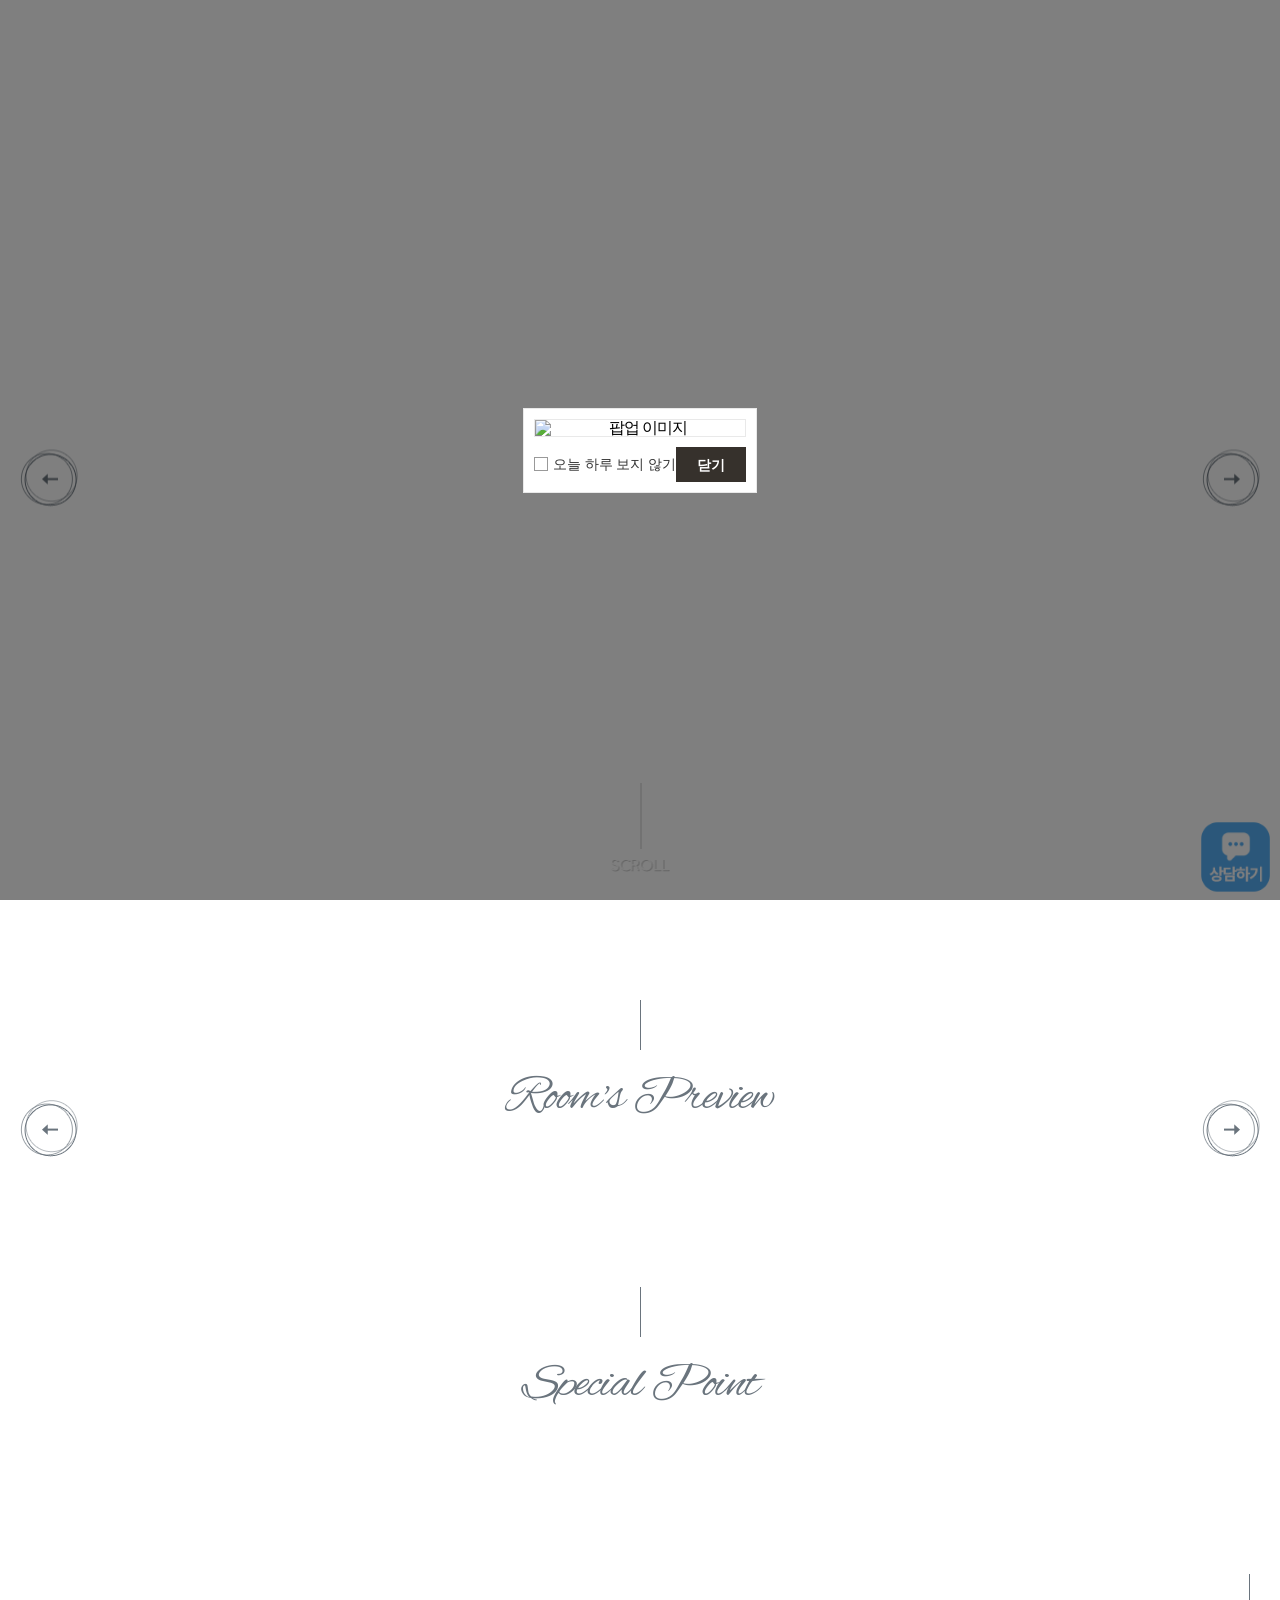
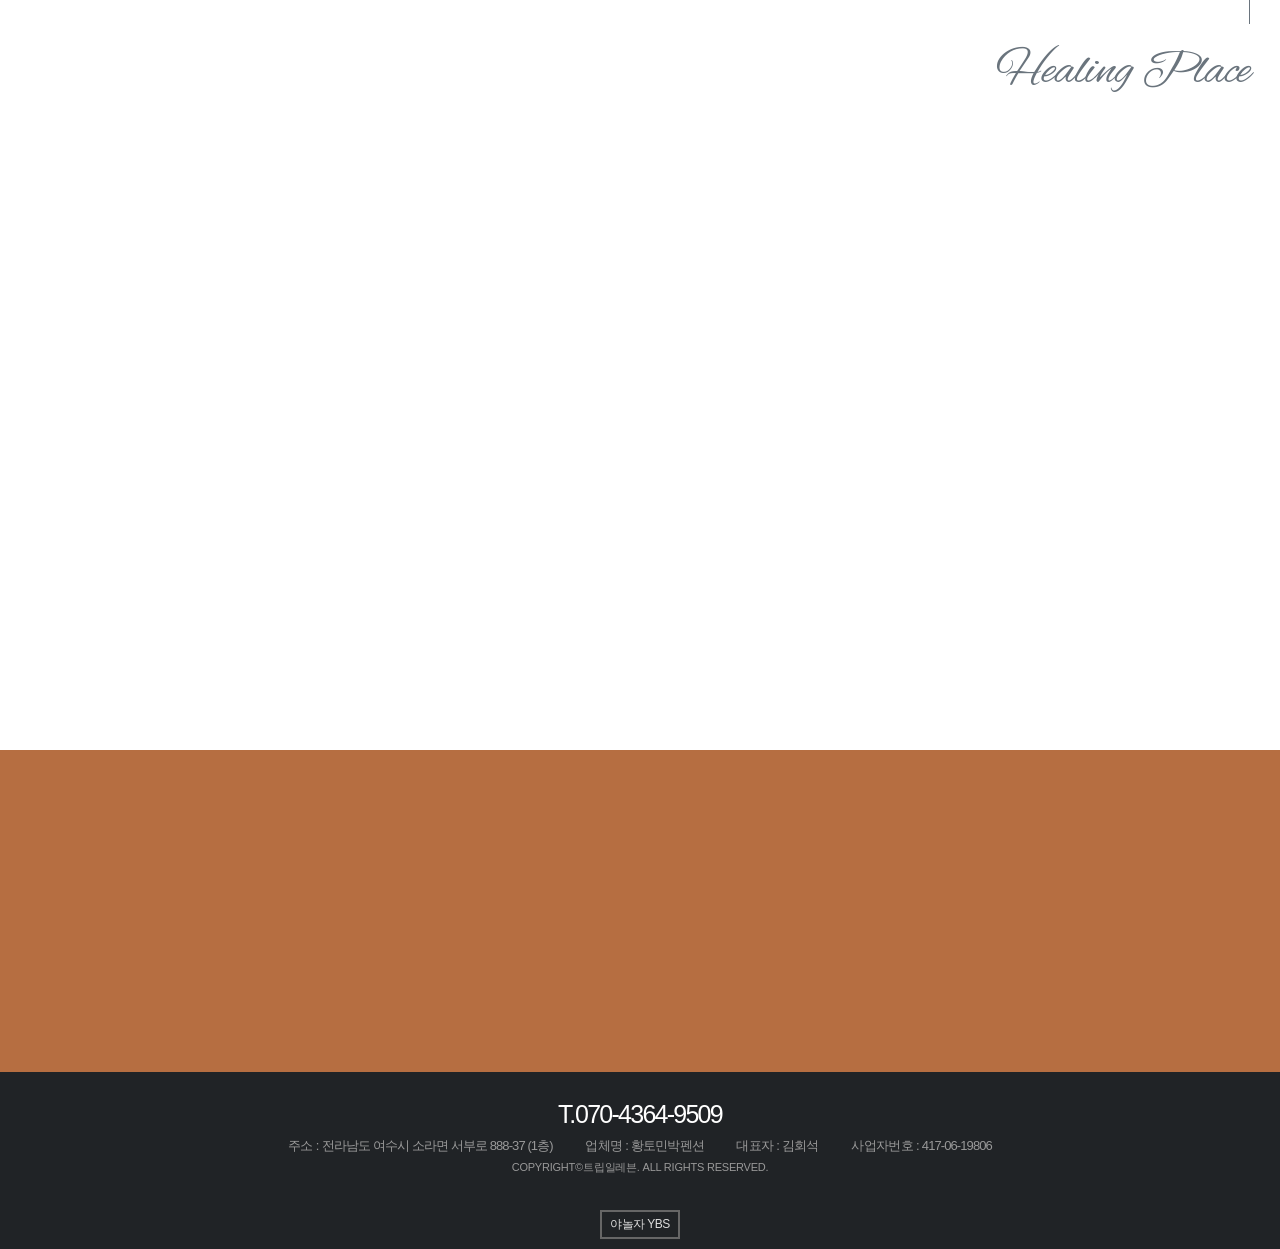
==== index.html @ 617c9111 "Deploy site files" ====
<!doctype html>
<html lang="ko">
  <head>
    <meta charset="UTF-8" />
    <!-- 렌더 게이트: 매핑 전 placeholder 깜빡임 방지 (매핑 완료 시 페이드인) -->
    <style>
      html.tpl-loading body {
        opacity: 0;
      }
      body {
        opacity: 1;
        transition: opacity 0.3s ease;
      }
    </style>
    <script>
      document.documentElement.classList.add('tpl-loading');
      window.__tplReveal = function () {
        document.documentElement.classList.remove('tpl-loading');
      };
      setTimeout(function () {
        window.__tplReveal && window.__tplReveal();
      }, 3000);
    </script>
    <meta http-equiv="X-UA-Compatible" content="IE=edge" />
    <meta name="viewport" content="width=device-width, initial-scale=1.0" />
    <meta property="og:type" content="website" />
    <title data-page-title>여수 황토 펜션 - 홈</title>
    <link rel="icon" href="data:," />
    <link rel="stylesheet" type="text/css" href="styles/theme.css" />
    <link rel="stylesheet" type="text/css" href="styles/reset.css" />
    <link rel="stylesheet" type="text/css" href="styles/style.css" />
    <link rel="stylesheet" type="text/css" href="styles/popup.css" />
    <link
      rel="stylesheet"
      type="text/css"
      href="//cdn.jsdelivr.net/npm/swiper@8/swiper-bundle.min.css"
    />
    <!-- Open Graph Meta Tags for Social Media -->
  <meta property="og:type" content="website" />
  <meta property="og:title" content="여수 황토 펜션 - 홈" />
  <meta property="og:description" content="탁 트인 오션뷰를 바라볼 수 있는 여수 황토펜션입니다. 프라이빗한 개별바베큐까지 준비되어 있어 가족, 단체가 편안하게 즐길 수 있습니다." />
  <meta property="og:image" content="https://bookingplay-media.s3.amazonaws.com/item_images/2026/08/06/8Gt7qCeULNg0.jpg" />
  <meta property="og:url" content="https://redclayps.co.kr" />

  <!-- Twitter Card Meta Tags -->
  <meta name="twitter:card" content="summary_large_image" />
  <meta name="twitter:title" content="여수 황토 펜션 - 홈" />
  <meta name="twitter:description" content="탁 트인 오션뷰를 바라볼 수 있는 여수 황토펜션입니다. 프라이빗한 개별바베큐까지 준비되어 있어 가족, 단체가 편안하게 즐길 수 있습니다." />
  <meta name="twitter:image" content="https://bookingplay-media.s3.amazonaws.com/item_images/2026/08/06/8Gt7qCeULNg0.jpg" />
  <meta name="naver-site-verification" content="7d4b762a42d5b8bfee0d4065e92b511d4e322f0f" />
  <meta name="google-site-verification" content="-apRE49M0n4johGuAF1acCp-18f82VvphILl-firI7A" />
</head>

  <body oncontextmenu="return false;" onselectstart="return false" ondragstart="return false;">
    <div id="wrap">
      <div id="header-wrap"></div>

      <div id="container">
        <section id="content" class="main">
          <!-- s: main_visual -->
          <div class="main_visual visual">
            <div class="main_txt_top">
              <span>WELCOME TO PENSION</span>
              <!-- data-* 속성 : data-index-hero-title
                   index.hero.title → 폴백 getPropertyNameEn()
                   ⚠️ .pic_title(아래) 과 다른 필드다. 원본에서 이 자리는 숙소 표시명이고
                      .pic_title / room 배너 / Hello, / Welcome to 는 영문명이다.
                      (경주 한옥스테이: 여기 "한옥 스테이 다락" / 저기 "HanokStayDarak") -->
              <strong data-index-hero-title></strong>
              <!-- data-* 속성 : data-index-hero-description
                   (pages.index.sections[0].hero.description → 폴백 property.subtitle) -->
              <p data-index-hero-description></p>
            </div>
            <div class="arw_box">
              <div class="arw_left"><img src="images/spe_le.png" alt="이전" /></div>
              <div class="arw_right"><img src="images/spe_ri.png" alt="다음" /></div>
            </div>
            <a href="#" class="scroll_down"><img src="images/scroll_down.png" alt="스크롤" /></a>
            <div class="main_visual_box">
              <div class="swiper-container">
                <!-- data-* 속성 : data-index-hero-slides | 동적 매핑 필요
                     pages.index.sections[0].hero.images[isSelected] → 배경 슬라이드 -->
                <div class="swiper-wrapper" data-index-hero-slides></div>
              </div>
            </div>
          </div>
          <!--// main_visual -->

          <!-- s: main_room -->
          <div class="main_room">
            <div class="arw_box">
              <div class="arw_left"><img src="images/spe_le.png" alt="이전" /></div>
              <div class="arw_right"><img src="images/spe_ri.png" alt="다음" /></div>
            </div>
            <div class="room_list">
              <div class="main_title">
                <h3>Room's Preview</h3>
                <!-- data-* 속성 : data-property-caption ({name} → property.name) -->
                <p data-property-caption="{name}의 객실을 소개합니다."></p>
              </div>
              <div class="swiper-container_special">
                <!-- data-* 속성 : data-index-room-slides | 동적 매핑 필요
                     customFields.roomtypes[] × rooms[] id 매칭 -->
                <div class="swiper-wrapper" data-index-room-slides></div>
              </div>
            </div>
          </div>
          <!--// main_room -->

          <!-- s: main_spe -->
          <div class="main_spe">
            <div class="main_title">
              <h3>Special Point</h3>
              <p data-property-caption="{name}의 특장점을 확인해보세요."></p>
            </div>
            <!-- data-* 속성 : data-index-special-list | 동적 매핑 필요
                 property.facilities[] → .parallax-window[data-image-src] -->
            <div class="spe_list" data-index-special-list></div>
          </div>
          <!--// main_spe -->

          <!-- s: main_landscape -->
          <div class="main_landscape inner">
            <div class="main_title">
              <h3>Healing Place</h3>
              <p data-property-caption="{name}에서 기분 좋은 휴식을 선물해드립니다."></p>
            </div>
            <div class="room_list inner">
              <div class="swiper-container_room">
                <!-- data-* 속성 : data-index-landscape-slides | 동적 매핑 필요
                     pages.main.sections[0].hero.images[isSelected] (구 외경보기 이미지) -->
                <div class="swiper-wrapper" data-index-landscape-slides></div>
              </div>
              <div class="land_btm">
                <strong class="display_view">Landscape</strong>
                <strong class="display_main">Memories...</strong>
                <p
                  class="display_main"
                  data-property-caption="조용하고 편안한 시간을 보낼 수 있는\n{name}"
                ></p>
              </div>
            </div>
          </div>
          <!--// main_landscape -->

          <!-- s: main_pic -->
          <div class="main_pic">
            <div class="pic_box">
              <!-- data-* 속성 : data-index-closing-images | 동적 매핑 필요
                   pages.index.sections[0].closing.images[isSelected][0..2] -->
              <div class="pic_list" data-index-closing-images>
                <div class="img01"></div>
                <div class="img02"></div>
                <div class="img03"></div>
              </div>
            </div>
            <div class="txt_box">
              <!-- data-* 속성 : data-property-name-en (getPropertyNameEn()) -->
              <h3 class="pic_title" data-property-name-en></h3>
              <div class="inner">
                <!-- data-* 속성 : data-index-closing-title (closing.title) -->
                <strong data-index-closing-title></strong>
                <!-- data-* 속성 : data-index-closing-description (closing.description, \n→<br>) -->
                <p data-index-closing-description></p>
              </div>
            </div>
          </div>
          <!--// main_pic -->
        </section>
      </div>

      <div id="footer-wrap"></div>
    </div>

    <!-- 팝업 (index.html 전용) -->
    <div id="popup-container"></div>

    <script src="//cdnjs.cloudflare.com/ajax/libs/jquery/3.4.1/jquery.min.js"></script>
    <script src="//cdn.jsdelivr.net/npm/swiper@8/swiper-bundle.min.js"></script>
    <script src="js/parallax.js"></script>
    <script src="js/image-helpers.js"></script>
    <script src="js/preview-handler.js"></script>
    <script src="js/data-mapper/core/base-mapper.js"></script>
    <script src="js/data-mapper/pages/header-footer-mapper.js"></script>
    <script src="js/data-mapper/pages/index-mapper.js"></script>
    <script src="js/header-footer-loader.js"></script>
    <script src="js/common.js"></script>
    <script src="js/pages/index.js"></script>
    <script src="js/popup.js"></script>
  </body>
</html>
---- styles/theme.css ----
/* CDN Fonts */
@import url('https://fonts.googleapis.com/css2?family=Noto+Serif+KR:wght@200;300;400;500;600;700;900&display=swap');
@import url('https://cdn.jsdelivr.net/gh/orioncactus/pretendard/dist/web/static/pretendard.min.css');
@import url('https://fonts.googleapis.com/css2?family=Alex+Brush&display=swap');

/* CSS Variables */
:root {
  --font-ko-main: 'Noto Serif KR', serif;
  --font-ko-sub: 'Pretendard', sans-serif;
  --font-en-main: 'Alex Brush', serif;
  --color-primary: #FFF9F1;
  --color-secondary: #B66E41;
}
---- styles/style.css ----
@charset "utf-8";

/* ============================================================
   style.css — t-template-A 통합 스타일
   원본: jejuinhouse.co.kr / 삼척동해펜션.kr (동일 템플릿)

   토큰화 규칙 (styles/theme.css 의 :root 변수 참조)

   색상 — primary = 밝은 바탕 / secondary = 진한 브랜드 포인트 (형제 템플릿 공통 관례)
   - var(--color-primary)   : 밝은 바탕 면 (.sub_cate_wrap 등)
                              원본엔 없던 면. 백오피스가 내려주는 밝은 톤(#F9F8F6)을 받는다.
                              ⚠️ parallax 구간을 감싸는 조상(#wrap, #container, .main_spe)에는
                                 절대 넣지 말 것 — 미러(z-index:-100)를 덮어 이미지가 사라진다.
   - var(--color-secondary) : 원본 #c3a87f — 브랜드 포인트
                              (.logo2 / 예약버튼 / aside 배경 / main_pic 배경)
   - #6a747d 는 브랜드색이 아닌 중립 텍스트색이라 하드코딩으로 남긴다.
     원본 #505050 은 .main_title h3 / .sub_title h3 단 2곳뿐이라 #6a747d 로 통일했다.

   폰트 — 원본이 "필기체"를 쓴 자리에만 en-main 을 넣는다
   - var(--font-en-main)  : 원본 KyoboHandwriting2021sjy / Alex Brush / Pinyon Script (필기체)
   - var(--font-ko-main)  : 원본 Lora / Nanum Myeongjo / Noto Serif KR (명조)
                            + 원본은 필기체였으나 한글이 들어올 수 있는 자유입력 제목
                              (부대시설명 / closing.title / about[].title / 객실 제목)
   - var(--font-ko-sub)   : 원본 Noto Sans KR (본문 기본, reset.css 가 body 에 지정)
   자세한 슬롯별 배분은 styles/theme.css 하단 주석 참조.

   제거한 규칙 — 매핑 소스가 없는 항목
   - .ft_kakao (jejuinhouse 전용 플로팅 카카오 버튼)
   ============================================================ */

/*** 공통 ***/
.clear:after {
  content: '';
  display: block;
  clear: both;
}
.dn {
  display: none;
}
.for_pc {
  display: block;
}
.for_m {
  display: none;
}

@media screen and (max-width: 640px) {
  .for_pc {
    display: none;
  }
  .for_m {
    display: block;
  }
}

/*** 레이아웃 ***/
/* 화면 꽉차게: 원본의 max-width:1920px 를 제거한다.
   1920px 초과 뷰포트에서 좌우 흰 여백이 생기고 hero / 풀배너 / 푸터가
   화면을 다 채우지 못한다. (t-template-D2 와 동일한 처리) */
/* ⚠️ #wrap 에 background 를 넣지 말 것.
   parallax.js 의 .parallax-mirror 는 position:fixed + z-index:-100 이라
   페이지 요소 "뒤"에 깔린다. #wrap 에 불투명 배경이 생기면 미러가 가려져
   .main_spe / .about_img / .room_parallax 의 이미지가 통째로 사라진다.
   (원본 사이트도 #wrap 에 background 가 없다) */
#wrap {
  min-width: 280px;
  width: 100%;
  margin: 0 auto;
  overflow: hidden;
}

/*** 상단 ***/
.header,
.header * {
  transition: all 0.3s;
}
.header {
  position: fixed;
  left: 0;
  top: 0;
  right: 0;
  z-index: 91;
  border-bottom: 1px solid rgba(255, 255, 255, 0.5);
}
.header.on {
  border-bottom: 1px solid #eee;
}
.header .hd_inner {
  text-align: center;
  width: 1100px;
  margin: 0 auto;
  position: relative;
}
.header .hd_inner:after {
  content: '';
  display: block;
  clear: both;
}
.header .logo {
  font-size: 42px;
  display: inline-block;
  position: absolute;
  left: 50%;
  top: 50%;
  transform: translate(-50%, -50%);
  font-family: var(--font-en-main);
  color: #fff;
  text-align: center;
  z-index: 999;
  /* 좌우 메뉴(hd_lnb01 / hd_lnb02) 사이 여백 안으로 가둔다 */
  max-width: 340px;
  line-height: 1.1;
}
.header .logo a {
  color: inherit;
  font-family: var(--font-en-main);
  display: block;
}
/* 영문 숙소명은 <b data-property-name-en> 으로 감싸는데, reset.css 가 b 에도
   --font-ko-sub 를 직접 걸기 때문에 부모의 필기체가 덮인다. 다시 en-main 으로 되돌린다. */
.header .logo a b {
  font-family: var(--font-en-main);
  font-weight: inherit;
  letter-spacing: inherit;
  display: block;
}
.header .logo span {
  display: block;
  font-size: 13px;
  line-height: 1.2;
  color: inherit;
  font-family: var(--font-ko-sub);
  margin-top: 4px;
  word-break: keep-all;
}

/* 숙소명이 길 때 자동 축소 — header-footer-mapper 가 nameEn 길이를 보고 클래스를 붙인다.
   필기체(en-main)는 자간이 넓어 30자만 넘어도 메뉴를 침범한다. */
.header .logo.is-long {
  font-size: 32px;
}
.header .logo.is-long span {
  font-size: 12px;
}
.header .logo.is-xlong {
  font-size: 24px;
}
.header .logo.is-xlong span {
  font-size: 11px;
}
.header .logo2 {
  position: absolute;
  left: 0;
  top: 50%;
  transform: translateY(-50%);
  z-index: 999;
}
.header .logo2 a {
  font-family: var(--font-en-main);
  font-size: 40px;
  color: var(--color-secondary);
}
/* 좌측 로고도 같은 규칙으로 축소 (스크롤 시 헤더가 좁아지면 메뉴와 붙는다) */
.header .logo2.is-long a {
  font-size: 32px;
}
.header .logo2.is-xlong a {
  font-size: 26px;
}
.header .hd_sns_btn {
  display: none;
}
.header .hd_sns_btn a + a {
  margin-left: 15px;
}
.header .btn_hd_res {
  margin-left: 15px;
}
.header .hd_lnb {
  position: relative;
  z-index: 90;
}
.header .hd_lnb:after {
  content: '';
  display: block;
  clear: both;
}
.header .hd_lnb ul,
.header .hd_lnb ul .depth1 {
  display: inline-block;
  vertical-align: middle;
}
.header .hd_lnb ul .depth1 {
  font-size: 16px;
  position: relative;
}
.header .hd_lnb ul .depth1 .depth1_a {
  font-size: inherit;
  line-height: 6.25;
  display: block;
  font-weight: 500;
  color: #fff;
  padding: 0 1.5em;
  transition: none;
  letter-spacing: 0;
  font-family: var(--font-ko-sub);
}
.header .hd_lnb ul .depth1 .depth_box {
  position: absolute;
  left: 50%;
  top: calc(100% + 30px);
  width: 100%;
  transform: translateX(-50%);
  z-index: 91;
  text-align: center;
  max-height: 0;
  overflow: hidden;
  opacity: 0;
  transition: all 0.4s;
}
.header .hd_lnb ul .depth1 .depth_box.on {
  max-height: 1000px;
  opacity: 1;
}

/* 객실/시설이 많아 서브메뉴가 뷰포트를 넘치면 스크롤한다.
   max-height 는 common.js 의 openLnb() 가 뷰포트 높이에 맞춰 계산해 인라인으로 넣는다.
   .is-scroll 은 넘칠 때만 붙는다 (넘치지 않으면 스크롤바가 보이지 않도록). */
.header .hd_lnb ul .depth1 .depth_box.is-scroll {
  overflow-y: auto;
  overscroll-behavior: contain;
  /* 스크롤바 자리만큼 항목이 밀려 보이지 않게 여백을 준다 */
  padding-right: 6px;
}
.header .hd_lnb ul .depth1 .depth_box.is-scroll::-webkit-scrollbar {
  width: 4px;
}
.header .hd_lnb ul .depth1 .depth_box.is-scroll::-webkit-scrollbar-track {
  background: transparent;
}
.header .hd_lnb ul .depth1 .depth_box.is-scroll::-webkit-scrollbar-thumb {
  background: rgb(0 0 0 / 25%);
  border-radius: 2px;
}
.header .hd_lnb ul .depth1 .depth_box.is-scroll:hover::-webkit-scrollbar-thumb {
  background: rgb(0 0 0 / 40%);
}
.header .hd_lnb ul .depth1 .depth_box li {
  font-size: 14px;
  line-height: 1;
  padding: 5px 0;
  color: #333;
}
.header .hd_lnb ul .depth1 .depth_box li + li {
  margin-top: 5px;
}
.header .hd_lnb ul .depth1 .depth_box li a {
  display: block;
  font-size: inherit;
  color: inherit;
}
.header .hd_lnb ul .depth1 .depth_box li a:hover {
  text-decoration: underline;
}
.header .hd_lnb .hd_lnb01 {
  float: left;
}
.header .hd_lnb .hd_lnb02 {
  float: right;
}
.header .hd_lnb_bg {
  position: absolute;
  left: 0;
  top: 100%;
  right: 0;
  background: rgba(255, 255, 255, 0.7);
  z-index: 50;
  overflow: hidden;
  box-sizing: border-box;
  height: 0;
  transition: all 0.5s;
}
.header .hd_lnb_bg.on {
  height: 380px;
}
.header .btn_hd_res a {
  display: inline-block;
  font-size: 16px;
  line-height: 2.125;
  padding: 0 1.625em;
  color: #fff;
  background: var(--color-secondary);
}
.header .btn_hd_res:hover {
  text-decoration: underline;
}
/* 네이버 버튼 (원본 .btn_hd_res.naver — 값 그대로) */
.header .naver a,
.header .insta a {
  display: inline-block;
  background: none;
  line-height: 2.125;
  padding: 0 0.5em;
}
/* 원본은 width:18% 라 N 로고(200px)를 36px 로 그리지만 a 는 200px 폭을 그대로 차지한다(보이지 않는 여백).
   그 여백 때문에 네이버+인스타가 함께 뜨면 1440px 에서도 예약하기가 다음 줄로 밀린다(원본 솔비치도 동일 증상).
   보이는 크기는 같은 36px 로 고정하고 여백만 없앤다. */
.header .naver a img {
  width: 36px;
  height: auto;
}
/* 인스타그램 버튼 (원본 A 에는 없음) — 네이버 N 로고와 같은 36px 높이 (122×126 비율 유지). */
.header .insta a img {
  width: auto;
  height: 36px;
}
.header .btn_menu {
  display: inline-block;
  height: 23px;
  position: absolute;
  right: 0;
  top: 50%;
  transform: translateY(-50%);
  cursor: pointer;
}
.header .btn_menu img {
  height: 100%;
}
/* 상단 on */
.header.on {
  background: #fff;
}
.header.on .hd_inner {
  width: calc(100% - 90px);
  margin: 0 auto;
  text-align: right;
}
.header.on .logo2,
.header.on .hd_lnb,
.header.on .hd_sns_btn,
.header.on .hd_sns_btn a,
.header.on .btn_hd_res {
  display: inline-block;
  vertical-align: middle;
}
.header.on .hd_lnb ul .depth1 {
  line-height: 5.3125;
}
.header.on .hd_lnb ul .depth1 .depth1_a {
  color: #555;
  padding: 0 2.18em;
}
.header.on .hd_lnb .hd_lnb01,
.header.on .hd_lnb .hd_lnb02 {
  float: inherit;
}
.header.on .logo {
  display: none;
}
/* 모바일 카테고리 */
.header .logo2,
.header .btn_hd_res,
.header .btn_menu,
.aside .btn_close,
.aside_bg {
  display: none;
}
.aside .aisde_inner {
  position: fixed;
  right: -100%;
  top: 0;
  height: 100%;
  z-index: 991;
  width: calc(100% - 30%);
  overflow-y: auto;
  background: var(--color-secondary);
  transition: all 0.5s;
  transition-timing-function: ease-in-out;
}
.aside.on .aisde_inner {
  right: 0;
}
.aside .aside_box {
  height: calc(100% + 100px);
}
.aside .btn_close {
  position: absolute;
  left: 20px;
  top: 20px;
  width: 27px;
  height: 27px;
  background-size: contain;
  z-index: 990;
}
.aside.on .btn_close {
  display: block;
}
.aside .depth1 {
  font-size: 17px;
  line-height: 3.76;
  padding: 0 1.47em;
  color: #fff;
  display: block;
  border-bottom: 1px solid rgba(255, 255, 255, 0.7);
}
.aside .depth_list {
  display: none;
  transition: none;
}
.aside .depth_list li {
  background: color-mix(in srgb, var(--color-secondary) 85%, #000);
  border-bottom: 1px solid rgba(255, 255, 255, 0.3);
}
.aside .depth_list li a {
  font-size: 15px;
  line-height: 3.33;
  padding: 0 1.66em;
  display: block;
  color: #fff;
}
.aside_btm {
  margin: 20px 0 0;
  font-size: 0;
  text-align: center;
}
.aside_btm li {
  display: inline-block;
  vertical-align: top;
  width: 60px;
  height: 60px;
}
.aside_btm li + li {
  margin-left: 20px;
}
.aside_btm li a {
  background-repeat: no-repeat;
  background-size: 40%;
  background-position: center;
  height: 100%;
  display: block;
  border: 1px dashed #fff;
  box-sizing: border-box;
  border-radius: 100%;
}
.aside_btm li.aside_ico01 a {
  background-image: url('../images/i3.png');
}
.aside_btm li.aside_ico02 a {
  background-image: url('../images/i1.png');
}
.aside_btm li.aside_ico03 a {
  background-image: url('../images/i2.png');
}
.aside_bg {
  position: fixed;
  inset: 0;
  z-index: 900;
  background: rgba(0, 0, 0, 0.4);
  transition: all 0.5s;
}
.aside_bg.on {
  display: block;
}

@media screen and (max-width: 1280px) {
  .header .hd_inner,
  .header.on .hd_inner {
    width: calc(100% - 90px);
  }
  .header .logo2 a {
    font-size: 30px;
  }
  .header .hd_lnb ul .depth1 {
    font-size: 14px;
  }
  .header.on .hd_lnb ul .depth1 .depth1_a {
    padding: 0 1.5em;
  }
  .header .btn_hd_res a {
    font-size: 14px;
  }
}
@media only screen and (max-width: 1023px) {
  .header .hd_lnb ul .depth1 {
    font-size: 13px;
  }
  .header.on .hd_lnb ul .depth1 .depth1_a {
    padding: 0 1em;
  }
  .header .btn_hd_res a {
    font-size: 13px;
  }
}
@media only screen and (max-width: 860px) {
  .header {
    background: #fff;
  }
  .header .hd_inner,
  .header.on .hd_inner {
    width: calc(100% - 60px);
  }
  .header .logo {
    display: none;
  }
  .header .logo2 {
    display: block;
    float: left;
    position: static;
    transform: none;
    font-size: 28px;
    color: var(--color-secondary);
    padding: 9px 0;
  }
  .header .logo2 img {
    height: 50px;
  }
  .header .logo span {
    color: #999;
  }
  .header .hd_lnb,
  .header.on .hd_lnb,
  .header.on .btn_hd_res {
    display: none;
  }
  .header .hd_sns_btn {
    display: block;
    position: absolute;
    right: 40px;
    top: 50%;
    transform: translateY(-50%);
  }
  .header .btn_menu {
    display: block;
  }
  .aside_btm li {
    width: 50px;
    height: 50px;
  }
}
@media only screen and (max-width: 640px) {
  .header .hd_inner,
  .header.on .hd_inner {
    width: calc(100% - 30px);
  }
  .aside .depth1 {
    font-size: 15px;
  }
  .aside .depth_list li a {
    font-size: 13px;
  }
  .aside_btm li {
    width: 40px;
    height: 40px;
  }
}
@media only screen and (max-width: 479px) {
  .aside {
    width: calc(100% - 50px);
  }
  /* 네이버·인스타 아이콘이 붙으면 하단 아이콘이 최대 5개가 된다.
     원본 간격(20px)이면 375px 폭에서 줄바꿈되므로 간격을 줄이고,
     더 좁은 화면에서 줄바꿈될 때도 위아래가 붙지 않고 가운데 정렬되도록 flex + gap 으로 둔다. */
  .aside_btm {
    display: flex;
    flex-wrap: wrap;
    justify-content: center;
    gap: 10px;
  }
  .aside_btm li + li {
    margin-left: 0;
  }
}

/*** 하단 ***/
.footer_wrap {
  overflow: hidden;
  background: #202326;
  text-align: center;
  word-break: keep-all;
}
.footer_wrap a {
  letter-spacing: -0.05em;
}
.footer_wrap .footer {
  padding: 30px 0 0;
  overflow: hidden;
  text-align: center;
}
.footer_wrap .footer .tel {
  font-size: 25px;
  padding-bottom: 10px;
  color: #fff;
  font-weight: 400;
}
/* 번호는 <a data-footer-phone-link> 안에 있어 reset.css 의 a{color:#666} 을 받는다.
   .tel 의 흰색을 그대로 물려받도록 되돌린다. */
.footer_wrap .footer .tel a {
  color: inherit;
}
.footer_wrap .footer .tel a::before {
  content: 'T.';
}
.footer_wrap .footer .address {
  font-size: 13px;
  line-height: 1.46;
  color: #999;
}
.footer_wrap .footer .address a {
  color: #666;
}
.footer_wrap .footer .address ul li {
  display: inline-block;
  letter-spacing: -0.05em;
}
.footer_wrap .footer .address ul li + li {
  margin-left: 2.3em;
}
.footer_wrap .copy {
  text-align: center;
  font-size: 11px;
  padding: 6px 0 15px;
  letter-spacing: -0.02em;
  color: #999;
}
.footer_wrap .copy a {
  color: inherit;
}
.footer_wrap .privacy {
  border: 2px solid #666;
  padding: 0 8px;
  display: inline-block;
  margin: 22px 0 10px;
  font-size: 12px;
  line-height: 2.08;
}
.footer_wrap .privacy a {
  color: #ddd;
}

.ft_btn_reserve.on {
  position: fixed;
  bottom: 80px;
  right: 7px;
  z-index: 999;
}
.ft_btn_reserve.on > a > img {
  width: 75px;
  height: 75px;
}
/* .ft_btn_reserve a {line-height:52px;font-size: 18px;color:#fff;background: #f25822;display:block;text-align:center;border-radius:5px;} */

@media only screen and (max-width: 860px) {
  .footer_wrap .footer .address ul li:nth-of-type(1) {
    display: block;
  }
}
@media only screen and (max-width: 767px) {
  .footer_wrap .footer {
    text-align: left;
    padding: 20px 30px;
    border-bottom: 1px solid #333;
  }
  .footer_wrap .footer .address ul li + li {
    margin-left: 0;
  }
  .footer_wrap .footer .address ul li + li + li {
    margin-left: 2em;
  }
  .footer_wrap .copy {
    text-align: left;
    padding: 20px 30px;
  }
}
@media only screen and (max-width: 640px) {
  .footer_wrap .footer {
    padding: 20px 15px 10px;
  }
  .footer_wrap .copy {
    padding: 10px 15px 20px;
  }
  .footer_wrap .footer .address {
    font-size: 12px;
  }
  .footer_wrap .footer .address ul li + li + li {
    margin-left: 1em;
  }
}
@media only screen and (max-width: 479px) {
  .footer_wrap .footer .address ul li {
    display: block;
  }
  .footer_wrap .footer .address ul li + li + li {
    margin-left: 0;
  }
}

/*** 메인 ***/
/* 메인 공통 */
.main .inner {
  width: 1400px;
  margin: 0 auto;
  box-sizing: border-box;
}
.main .inner .inner {
  padding: 0;
}
.main_title {
  padding-bottom: 50px;
  text-align: center;
}
.main_title:before {
  content: '';
  display: inline-block;
  width: 1px;
  height: 50px;
  background: #6a747d;
  margin: 0 auto 20px;
}
.main_title h3 {
  font-size: 50px;
  font-weight: 500;
  letter-spacing: -0.02em;
  line-height: 1;
  color: #6a747d;
  font-family: var(--font-en-main);
}
.main_title p {
  font-size: 14px;
  margin-top: 1em;
  color: #999;
}
.main .arw_box:after {
  content: '';
  display: block;
  clear: both;
}
.main .arw_box div {
  cursor: pointer;
}
.swiper-container,
.swiper-wrapper,
.swiper-slide {
  height: 100%;
}

/* main_visual */
.main_visual {
  position: relative;
  height: 100vh;
}
.main_visual .main_txt_top {
  position: absolute;
  left: 50%;
  top: 50%;
  transform: translate(-50%, -50%);
  width: 100%;
  z-index: 5;
  text-align: center;
}
.main_visual .main_txt_top span,
.main_visual .main_txt_top strong,
.main_visual .main_txt_top p {
  color: #fff;
  display: block;
}
.main_visual .main_txt_top span {
  font-family: Arial, Helvetica, sans-serif;
  font-size: 18px;
  margin-bottom: 1em;
  letter-spacing: -0.02em;
}
.main_visual .main_txt_top strong {
  font-family: var(--font-en-main);
  font-size: 90px;
  line-height: 1;
  font-weight: 400;
  letter-spacing: -0.02em;
}
.main_visual .main_txt_top p {
  font-size: 16px;
  line-height: 1.375;
}
.main_visual .arw_box {
  position: absolute;
  left: 50%;
  top: 50%;
  transform: translate(-50%, -50%);
  width: 100%;
  height: 1px;
  z-index: 6;
  padding: 0 20px;
  box-sizing: border-box;
}
.main_visual .arw_box div {
  width: 58px;
  height: 57px;
}
.main_visual .arw_box .arw_left {
  float: left;
  background-size: auto 100%;
}
.main_visual .arw_box .arw_right {
  float: right;
  background-size: auto 100%;
}
.main_visual .scroll_down {
  position: absolute;
  left: 50%;
  transform: translateX(-50%);
  z-index: 2;
  bottom: 15px;
}
.main_visual .scroll_down img {
  height: 100%;
}
.main_visual .main_visual_box {
  height: 100vh;
}
.main_visual .main_visual_box .swiper_slide {
  height: 100vh;
}

/* main_room */
.main_room {
  margin: 100px auto;
  position: relative;
}
.main_room .arw_box {
  position: absolute;
  width: 1600px;
  margin: 0 auto;
  left: 50%;
  top: calc(50% + 30px);
  transform: translate(-50%, -50%);
  height: 1px;
  box-sizing: border-box;
  cursor: pointer;
}
.main_room .arw_box div img {
  height: 100%;
}
.main_room .arw_box .arw_left {
  float: left;
}
.main_room .arw_box .arw_right {
  float: right;
}
.main_room .room_list {
  overflow: hidden;
  text-align: center;
  width: 1400px;
  margin: 0 auto;
  box-sizing: border-box;
}
.main_room .room_list .swiper-container_special {
  position: relative;
}
.main_room .room_list .swiper-slide {
  display: block;
  overflow: hidden;
  position: relative;
}
.main_room .room_list .swiper-slide .img {
  width: 100%;
  height: 320px;
  transition: 0.5s;
  transform: scale(1.1);
  margin-bottom: 100px;
}
.main_room .room_list .swiper-slide:hover .img {
  width: 100%;
  opacity: 0.3;
}
.main_room .room_list .swiper-slide .img_over {
  position: absolute;
  top: 22%;
  width: 100%;
  text-align: center;
  transition: 0.5s;
  opacity: 0;
}
.main_room .room_list .swiper-slide:hover .img_over {
  opacity: 1;
}
.main_room .room_list .swiper-slide .txt_box {
  position: absolute;
  bottom: 0px;
  padding: 15px 10px;
  width: 100%;
  text-align: left;
  color: #6a747d;
  background: rgba(255, 255, 255, 1);
  box-sizing: border-box;
}
.main_room .room_list .swiper-slide .t01 {
  font-size: 13px;
  letter-spacing: -0.02em;
  color: #999;
}
.main_room .room_list .swiper-slide .t02 {
  font-size: 23px;
  line-height: 1.3;
  margin: 10px 0px 7px;
  padding-top: 7px;
  font-family: var(--font-ko-sub);
  transition: 0.3s;
  border-top: 1px solid #e5e5e5;
}
.main_room .room_list .swiper-slide .t03 {
  font-size: 15px;
  color: #666;
}
.main_room .room_list .swiper-slide .t04 {
  position: absolute;
  bottom: 11px;
  right: 10px;
  display: inline-block;
  font-size: 11px;
  font-family: Arial, Helvetica, sans-serif;
  font-weight: 600;
}
.main_room .room_list .swiper-slide .t04 a {
  color: #6a747d;
  transition: all 0.3s;
}
.main_room .room_list .swiper-slide:hover .t04 {
  color: #484f55;
}

/* room_floorplan */
.room_floorplan {
  padding: 90px 0;
  border-top: 1px solid #e5e5e5;
}
.room_floorplan .sub_title2 {
  margin-bottom: 45px;
}
.room_floorplan .floorplan_img {
  text-align: center;
}
.room_floorplan .floorplan_img img {
  display: inline-block;
  max-width: 100%;
  height: auto;
}

/* main_spe */
.main_spe .parallax-window {
  min-height: 100%;
  background: transparent;
  height: 600px;
}
.main_spe .spe_in_txt {
  width: 100%;
  height: 100%;
  background: rgba(106, 116, 125, 0.5);
  transition: all 0.5s;
  position: relative;
  display: block;
  text-shadow: 1px 1px 1px rgba(0, 0, 0, 0.2);
}
.main_spe .spe_in_txt:hover {
  background: rgba(106, 116, 125, 0);
}
.main_spe .spe_in_txt .txt_box {
  position: absolute;
  top: 49%;
  left: 10%;
  color: #fff;
  overflow: hidden;
  transition: all 0.5s;
  opacity: 1;
  text-align: left;
  transform: translateY(-50%);
  width: 100%;
}
.main_spe .spe_in_txt:hover .txt_box {
  top: 51%;
}
.main_spe .spe_in_txt .txt_box strong {
  font-family: var(--font-ko-main);
  font-size: 50px;
  font-weight: 300;
}
.main_spe .spe_in_txt .txt_box p {
  font-size: 13px;
  line-height: 1.5;
  font-family: var(--font-ko-sub);
  /* 시설명 대신 시설 설명(description)이 들어가므로 폭을 제한해 줄바꿈시킨다 */
  max-width: 46%;
  word-break: keep-all;
  margin-top: 0.6em;
}

/* main_landscape */
.main .main_landscape {
  margin: 100px auto 130px;
  padding: 0;
}
.main_landscape .main_title {
  text-align: right;
}
.main_landscape .main_title:before {
  text-align: right;
  margin: 0 0 20px;
}
.main_landscape .main_title h3 {
  text-align: right;
}
.main_landscape .room_list {
  width: 100%;
  overflow: hidden;
  transition: all 0.5s;
}
.main_landscape .room_list:hover {
  opacity: 1;
}
.main_landscape .room_box .img {
  width: 100%;
  height: 600px;
  display: inline-block;
}
.main_landscape .room_box .img img {
  width: 100%;
}
.main_landscape .land_btm {
  text-align: left;
  position: relative;
  z-index: 1;
  margin-top: -75px;
}
.main_landscape .land_btm strong {
  display: block;
  color: #fff;
  font-size: 100px;
  font-weight: 300;
  z-index: 999;
  font-family: var(--font-en-main);
}
.main .main_landscape .land_btm .display_view {
  display: none;
}
.main_landscape .land_btm p {
  color: #6a747d;
  font-size: 28px;
  font-weight: 100;
  line-height: 1.42;
  margin: 0.5em 0 0;
  font-family: var(--font-ko-main);
}

/* main_pic */
.main_pic {
  position: relative;
  overflow: hidden;
}
.main_pic .pic_title {
  position: absolute;
  margin: 0 auto;
  left: 390px;
  bottom: 100%;
  font-family: var(--font-en-main);
  font-size: 80px;
  line-height: 0.8;
  letter-spacing: -5px;
  opacity: 0.1;
  font-weight: 100;
  text-align: left;
  z-index: 5;
  color: #333;
}
.main_pic .pic_box {
  max-width: 1400px;
  margin: -220px auto 0;
  box-sizing: border-box;
  text-align: right;
  height: 600px;
  padding-left: 380px;
}
.main .main_pic .pic_box {
  margin-top: 0;
}
.main_pic .pic_list {
  font-size: 0;
  position: relative;
  z-index: 2;
  height: 100%;
}
.main_pic .pic_list:after {
  content: '';
  display: block;
  clear: both;
}
.main_pic .pic_list > div {
  height: 50%;
  display: inline-block;
  vertical-align: bottom;
  width: 28%;
  position: absolute;
  bottom: 0;
  z-index: 5;
}
.main_pic .pic_list .img01 {
  height: 100%;
  width: 41%;
  right: 0;
}
.main_pic .pic_list .img02 {
  left: 29.5%;
}
.main_pic .pic_list .img03 {
  left: 0;
}
.main_pic .txt_box {
  background: var(--color-secondary);
  margin-top: -180px;
  position: relative;
  font-weight: 100;
  padding: 230px 0 70px;
  text-align: left;
  color: #fff;
}
.main_pic .txt_box strong {
  font-family: var(--font-en-main), var(--font-ko-main);
  font-size: 50px;
  line-height: 0.8;
  letter-spacing: 0;
}
.main_pic .txt_box p {
  font-size: 11px;
  margin-top: 2em;
  letter-spacing: 1px;
  width: 100%;
  font-weight: 400;
}

@media only screen and (max-width: 1650px) {
  /* main_room */
  .main_room .arw_box {
    width: 100%;
    padding: 0 20px;
    transform: none;
    left: 0;
    top: 100px;
  }
  .main_room .room_list {
    width: 100%;
    padding: 0 20px;
  }

  /* main_pic */
  .main_pic .pic_title {
    display: none;
  }
  .main_pic .pic_box {
    padding-left: 350px;
  }
}
@media only screen and (max-width: 1450px) {
  /* 메인 공통 */
  .main .inner {
    width: 100%;
    padding: 0 30px;
  }

  /* main_pic */
  .main_pic .pic_box {
    padding-right: 30px;
  }
}
@media only screen and (max-width: 1200px) {
  /* 메인 공통 */
  .main_title {
    padding-bottom: 40px;
  }
  .main_title:before {
    height: 40px;
  }
  .main_title h3 {
    font-size: 40px;
  }

  /* main_visual */
  .main_visual .main_txt_top span {
    font-size: 16px;
  }
  .main_visual .main_txt_top strong {
    font-size: 75px;
  }
  .main_visual .main_txt_top p {
    font-size: 14px;
  }

  /* main_room */
  .main_room {
    margin: 80px auto;
    padding: 0 30px;
  }
  .main_room .arw_box {
    top: 90px;
  }
  .main_room .arw_box div {
    height: 50px;
  }
  .main_room .room_list {
    padding: 0;
  }
  .main_room .room_list .swiper-slide {
    width: 100%;
  }
  .main_room .room_list .swiper-slide .txt_box {
    padding: 15px 10px;
  }
  .main_room .room_list .swiper-slide .t01 {
    font-size: 13px;
  }
  .main_room .room_list .swiper-slide .t02 {
    font-size: 22px;
  }
  .main_room .room_list .swiper-slide .t03 {
    font-size: 15px;
  }
  .main_room .room_list .swiper-slide .t04 {
    bottom: 50px;
  }

  /* main_spe */
  .main_spe .parallax-window {
    height: 500px;
  }
  .main_spe .spe_in_txt .txt_box strong {
    font-size: 40px;
  }

  /* main_landscape */
  .main .main_landscape {
    margin: 100px auto;
  }
  .main_landscape .room_box .img {
    height: 500px;
  }
  .main_landscape .land_btm strong {
    font-size: 80px;
  }
  .main_landscape .land_btm p {
    font-size: 23px;
  }

  /* main_pic  */
  .main_pic .pic_box {
    padding-left: 280px;
  }
}
@media only screen and (max-width: 1023px) {
  /* main_spe */
  .main_spe .parallax-window {
    height: 400px;
  }
  .main_spe .spe_in_txt .txt_box p {
    max-width: 70%;
  }

  /* main_pic  */
  .main_pic .pic_title {
    font-size: 60px;
  }
  .main_pic .pic_box {
    padding-left: 40%;
    padding-right: 30px;
    height: 400px;
  }
  .main_pic .pic_list > div {
    width: 45%;
    height: 195px;
  }
  .main_pic .pic_list .img01 {
    width: 53%;
  }
  .main_pic .pic_list .img02 {
    bottom: 0;
    left: 0;
  }
  .main_pic .pic_list .img03 {
    left: 0;
    bottom: inherit;
    right: inherit;
    top: 0;
  }
  .main_pic .txt_box {
    text-align: center;
    padding: 150px 0 40px;
    margin-top: -130px;
  }
  .main_pic .txt_box strong {
    font-family: var(--font-en-main), var(--font-ko-main);
    font-size: 20px;
  }
  .main_pic .txt_box p {
    font-size: 9px;
    margin-top: 1.5em;
    opacity: 0.5;
    line-height: 1.5;
  }
}
@media only screen and (max-width: 860px) {
  /* 메인 공통 */
  .main .inner {
    width: 100%;
    padding: 0 20px;
  }
  .main_title {
    padding-bottom: 30px;
  }
  .main_title:before {
    height: 30px;
    margin: 0 auto 10px;
  }
  .main_title h3 {
    font-size: 35px;
  }

  /* main_visual */
  .main_visual .main_txt_top span {
    font-size: 15px;
  }
  .main_visual .main_txt_top strong {
    font-size: 55px;
  }

  /* main_room */
  .main_room {
    padding: 0 20px;
  }
  .main_room .arw_box {
    top: 45px;
  }
  .main_room .arw_box div {
    height: 45px;
  }

  /* main_spe */
  .main_spe .parallax-window {
    height: 300px;
  }
  .main_spe .spe_in_txt .txt_box strong {
    font-size: 35px;
  }

  /* main_landscape */
  .main .main_landscape {
    margin: 80px auto;
  }
  .main_landscape .room_box .img {
    height: 400px;
  }
  .main_landscape .land_btm {
    margin-top: -45px;
  }
  .main_landscape .land_btm p {
    font-size: 20px;
  }
  .main_landscape .land_btm strong {
    font-size: 60px;
  }

  /* main_pic  */
  .main_pic .pic_box {
    padding-left: 30%;
  }
}
@media only screen and (max-width: 640px) {
  /* 메인 공통 */
  .main_title {
    padding-bottom: 25px;
  }
  .main_title h3 {
    font-size: 28px;
  }

  /* main_visual */
  .main_visual,
  .main_visual .main_visual_box,
  .main_visual .main_visual_box .swiper_slide {
    height: 600px;
  }
  .main_visual .main_txt_top span {
    font-size: 13px;
  }
  .main_visual .main_txt_top strong {
    font-size: 36px;
  }
  .main_visual .main_txt_top p {
    font-size: 12px;
  }
  .main_visual .arw_box div {
    width: 30px;
    height: 29px;
  }
  .main_visual .scroll_down {
    height: 60px;
  }

  /* main_spe */
  .main_spe .parallax-window {
    height: 250px;
  }
  .main_spe .spe_in_txt .txt_box strong {
    font-size: 30px;
  }

  /* main_pic  */
  .main_pic .pic_box {
    padding: 0 20px;
    height: 300px;
  }
  .main_pic .pic_list > div {
    height: 145px;
  }
  .main_pic .pic_list .img02 {
    bottom: 0;
  }
  .main_pic .pic_list .img03 {
    top: 0;
  }
  .main_pic .txt_box {
    padding: 100px 0 40px;
    margin-top: -60px;
  }
}
@media only screen and (max-width: 479px) {
  /* 메인 공통 */
  .main_title:before {
    display: none;
  }

  /* main_visual */
  .main_visual,
  .main_visual .main_visual_box,
  .main_visual .main_visual_box .swiper_slide {
    height: 340px;
  }
  .main_visual .scroll_down {
    display: none;
  }

  /* main_room */
  .main_room .arw_box {
    top: 10px;
  }
  .main_room .arw_box div {
    height: 30px;
  }
  .main_room .room_list .swiper-slide .t04 {
    bottom: 14px;
  }

  /* main_spe */
  .main_spe .parallax-window {
    height: 200px;
  }
  .main_spe .spe_in_txt .txt_box strong {
    font-size: 25px;
  }
  .main_spe .spe_in_txt .txt_box p {
    font-size: 12px;
    max-width: 80%;
    margin-top: 0.4em;
  }

  /* main_landscape */
  .main .main_landscape {
    margin: 30px auto;
  }
  .main_landscape .land_btm {
    margin-top: -30px;
  }
  .main_landscape .land_btm p {
    font-size: 18px;
  }
  .main_landscape .land_btm strong {
    font-size: 40px;
  }
}

/*** 서브 ***/
.sub_inner {
  width: 1400px;
  margin: 0 auto;
  box-sizing: border-box;
  word-break: keep-all;
}
/* 서브 비주얼 */
#wrap .sub_visual {
  position: relative;
  height: 410px;
}
#wrap .sub_visual:after {
  content: '';
  display: block;
  width: 100%;
  height: 100%;
  position: absolute;
  left: 0;
  bottom: 0;
  background: #000;
  z-index: 1;
  opacity: 0.5;
}
#wrap .sub_visual .txt_box {
  position: absolute;
  left: 0;
  bottom: 25%;
  width: 100%;
  padding: 0 10px;
  box-sizing: border-box;
  word-break: keep-all;
  z-index: 2;
  text-align: center;
  color: #fff;
}
#wrap .sub_visual .txt_box h3 {
  font-size: 50px;
  line-height: 1;
  color: #fff;
  letter-spacing: -0.02em;
  font-family: var(--font-ko-main);
}
#wrap .sub_visual .txt_box h3:before {
  content: '';
  display: block;
  width: 1px;
  height: 50px;
  background: #fff;
  margin: 0 auto 9px;
}
#wrap .sub_visual .txt_box span {
  font-size: 12px;
  margin-top: 10px;
  display: block;
}
.sub_visual_wide {
  position: relative;
  height: 100vh;
}
.sub_visual_wide .main_txt_top {
  position: absolute;
  left: 50%;
  top: 50%;
  transform: translate(-50%, -50%);
  width: 100%;
  z-index: 5;
  text-align: center;
}
.sub_visual_wide .main_txt_top span,
.sub_visual_wide .main_txt_top strong,
.sub_visual_wide .main_txt_top p {
  color: #fff;
  display: block;
}
.sub_visual_wide .main_txt_top span {
  font-family: Arial, Helvetica, sans-serif;
  font-size: 18px;
  margin-bottom: 1em;
  letter-spacing: -0.02em;
}
.sub_visual_wide .main_txt_top strong {
  font-family: var(--font-en-main);
  font-size: 75px;
  font-weight: 400;
  letter-spacing: -0.02em;
}
.sub_visual_wide .main_txt_top p {
  font-size: 16px;
  line-height: 1.375;
  margin-top: 1em;
}
.sub_visual_wide .arw_box {
  position: absolute;
  left: 50%;
  top: 50%;
  transform: translate(-50%, -50%);
  width: 100%;
  height: 1px;
  z-index: 6;
  padding: 0 20px;
  box-sizing: border-box;
  cursor: pointer;
}
.sub_visual_wide .arw_box div {
  width: 58px;
  height: 57px;
}
.sub_visual_wide .arw_box .arw_left {
  float: left;
  background: url('../images/left_btn.png') no-repeat 50%;
  background-size: auto 100%;
}
.sub_visual_wide .arw_box .arw_right {
  float: right;
  background: url('../images/right_btn.png') no-repeat 50%;
  background-size: auto 100%;
}
.sub_visual_wide .scroll_down {
  position: absolute;
  left: 50%;
  transform: translateX(-50%);
  z-index: 2;
  bottom: 15px;
}
.sub_visual_wide .scroll_down img {
  height: 100%;
}
.sub_visual_wide .sub_visual_box {
  height: 100vh;
}
.sub_visual_wide .sub_visual_box .swiper_slide {
  height: 100vh;
}

/* 서브 카테고리 */
.sub_cate_wrap {
  border-bottom: 1px solid #dbdbdb;
  box-sizing: border-box;
  background: var(--color-primary);
}
/* 객실/시설 탭.
   원본은 display:table + table-layout:fixed 라 칸이 균등 분할되고,
   객실명이 길면 글씨가 두 줄로 내려간다.
   flex 로 바꿔 항목이 항상 한 줄을 유지하게 하고, 자리가 남으면 균등하게 늘어나되
   내용이 넘치면 .sub_cate_wrap 이 가로 스크롤된다 (모바일과 동일한 동작). */
.sub_cate_wrap {
  overflow-x: auto;
  overscroll-behavior-x: contain;
}
.sub_cate_wrap .sub_inner {
  /* 항목이 많으면 1400px 를 넘어 늘어날 수 있어야 한다 */
  width: auto;
  max-width: 1400px;
  min-width: min-content;
}
.sub_cate_wrap .sub_inner ul {
  font-size: 0;
  display: flex;
  width: 100%;
}
.sub_cate_wrap .sub_inner li {
  /* 남는 폭은 나눠 갖되(1), 내용보다 좁아지지는 않는다(0 auto) */
  flex: 1 0 auto;
  text-align: center;
}
.sub_cate_wrap .sub_inner li a {
  white-space: nowrap;
  padding: 0 1.4em;
}

/* 넘칠 때만 보이는 얇은 스크롤바 */
.sub_cate_wrap::-webkit-scrollbar {
  height: 4px;
}
.sub_cate_wrap::-webkit-scrollbar-track {
  background: transparent;
}
.sub_cate_wrap::-webkit-scrollbar-thumb {
  background: rgb(0 0 0 / 20%);
  border-radius: 2px;
}
.sub_cate_wrap:hover::-webkit-scrollbar-thumb {
  background: rgb(0 0 0 / 35%);
}
.sub_cate_wrap .sub_inner li a {
  font-size: 16px;
  line-height: 3.125;
  text-align: center;
  display: block;
  color: #666;
  transition: all 0.3s;
}
.sub_cate_wrap .sub_inner li + li {
  border-left: 1px solid #dbdbdb;
}
.sub_cate_wrap .sub_inner li a:hover,
.sub_cate_wrap .sub_inner li.on a {
  color: #444;
  text-decoration: underline;
  font-weight: 500;
}

/* 서브 타이틀 */
.sub_title {
  padding-bottom: 50px;
  text-align: center;
}
.sub_title:before {
  content: '';
  display: inline-block;
  width: 1px;
  height: 50px;
  background: #6a747d;
  margin: 0 auto 20px;
}
.sub_title h3 {
  font-size: 50px;
  font-weight: 500;
  letter-spacing: -0.02em;
  line-height: 1;
  color: #6a747d;
  font-family: var(--font-en-main);
}
.sub_title p {
  font-size: 14px;
  margin-top: 1em;
  color: #999;
}
.sub_title2 {
  padding-top: 100px;
  padding-bottom: 50px;
  text-align: center;
}
.sub_title2 h3 {
  font-size: 50px;
  font-weight: 500;
  letter-spacing: -0.02em;
  line-height: 1;
  color: #6a747d;
  font-family: var(--font-ko-main);
}
.sub_title2 p {
  font-size: 14px;
  margin-top: 1em;
  color: #6a747d;
}
.sub_title3 h3 {
  font-size: 50px;
  margin-top: 2em;
  letter-spacing: -0.04em;
  text-align: center;
  font-family: var(--font-ko-main);
  color: #6a747d;
}

/* 서브 이미지 정렬 */
.sub_img_box {
  font-size: 0;
  overflow: hidden;
}
.sub_img_box li {
  float: left;
  height: 457px;
  width: 67%;
}
.sub_img_box li + li {
  margin-top: 50px;
  float: right;
  width: 32%;
}
.sub_img_box.sub_img_box_align li {
  margin-top: 50px;
}
.sub_img_box.sub_img_box_align li + li {
  margin-top: 0;
}
.sub_img_box_wide {
  padding-top: 50px;
  margin-top: 50px;
  border: 1px solid #e5e5e5;
  border-width: 1px 0;
}
.sub_img_box_wide .img {
  height: 550px;
}
/* 배치도(layout-map)는 도면이라 잘리면 안 된다.
   .img(cover, height 고정) 대신 <img> 를 넣고 원본 비율 그대로 전체를 노출한다. */
.sub_img_box_wide.layout_map_wide {
  padding-bottom: 50px;
  text-align: center;
}
.sub_img_box_wide.layout_map_wide img {
  display: block;
  width: auto;
  max-width: 100%;
  height: auto;
  margin: 0 auto;
}
.sub_img_box_wide.layout_map_wide img + img {
  margin-top: 30px;
}

@media only screen and (max-width: 1450px) {
  .sub_inner {
    width: 100%;
    padding-left: 30px;
    padding-right: 30px;
  }

  /* 서브 카테고리 */
  .sub_cate_wrap .sub_inner {
    padding: 0;
  }

  /* 서브 이미지 정렬 */
  .sub_img_box_wide .img {
    height: 450px;
  }
}
@media only screen and (max-width: 1200px) {
  /* 서브 비주얼 */
  #wrap .sub_visual {
    height: 380px;
  }
  #wrap .sub_visual .txt_box h3 {
    font-size: 45px;
  }
  #wrap .sub_visual .txt_box span {
    font-size: 13px;
  }
  .sub_visual_wide .main_txt_top span {
    font-size: 16px;
  }
  .sub_visual_wide .main_txt_top strong {
    font-size: 70px;
  }
  .sub_visual_wide .main_txt_top p {
    font-size: 14px;
  }

  /* 서브 타이틀 */
  .sub_title h3 {
    font-size: 45px;
  }
  .sub_title2 h3 {
    font-size: 45px;
  }
  .sub_title3 h3 {
    font-size: 40px;
  }
}
@media only screen and (max-width: 1023px) {
  /* 서브 이미지 정렬 */
  .sub_img_box_wide .img {
    height: 350px;
  }
}
@media only screen and (max-width: 860px) {
  .sub_inner {
    width: 100%;
    padding-left: 20px;
    padding-right: 20px;
  }

  /* 서브 비주얼 */
  #wrap .sub_visual {
    height: 320px;
  }
  #wrap .sub_visual .txt_box h3 {
    font-size: 35px;
  }
  .sub_visual_wide .main_txt_top span {
    font-size: 15px;
  }
  .sub_visual_wide .main_txt_top strong {
    font-size: 50px;
  }
  .sub_visual_wide .arw_box div {
    width: 50px;
    height: 49px;
  }

  /* 서브 카테고리 */
  .sub_cate_wrap {
    overflow-x: auto;
    text-align: left;
  }
  .sub_cate_wrap .sub_inner {
    padding: 0;
    margin: 0;
    width: auto;
    max-width: none;
    white-space: nowrap;
  }
  .sub_cate_wrap .sub_inner li a {
    font-size: 14px;
    line-height: 3.21;
    padding: 0 1.78em;
  }

  /* 서브 타이틀 */
  .sub_title h3 {
    font-size: 40px;
  }
  .sub_title2 {
    padding-top: 80px;
    padding-bottom: 40px;
  }
  .sub_title2 h3 {
    font-size: 35px;
  }
  .sub_title3 h3 {
    font-size: 30px;
  }

  /* 서브 이미지 정렬 */
  .sub_img_box li {
    height: 250px;
  }
  .sub_img_box li + li {
    margin-top: 30px;
  }
  .sub_img_box.sub_img_box_align li {
    margin-top: 30px;
  }
  .sub_img_box_wide {
    padding-top: 30px;
    margin-top: 30px;
  }
}
@media only screen and (max-width: 767px) {
  /* 서브 이미지 정렬 */
  .sub_img_box_wide .img {
    height: 300px;
  }
}
@media only screen and (max-width: 640px) {
  /* 서브 비주얼 */
  #wrap .sub_visual {
    height: 250px;
  }
  #wrap .sub_visual .txt_box h3 {
    font-size: 25px;
  }
  #wrap .sub_visual .txt_box h3:before {
    display: none;
  }
  .sub_visual_wide,
  .sub_visual_wide .sub_visual_box,
  .sub_visual_wide .sub_visual_box .swiper_slide {
    height: 600px;
  }
  .sub_visual_wide .main_txt_top span {
    font-size: 13px;
  }
  .sub_visual_wide .main_txt_top strong {
    font-size: 30px;
  }
  .sub_visual_wide .main_txt_top p {
    font-size: 12px;
  }
  .sub_visual_wide .arw_box div {
    width: 30px;
    height: 29px;
  }
  .sub_visual_wide .scroll_down {
    height: 60px;
  }

  /* 서브 타이틀 */
  .sub_title {
    padding-bottom: 15px;
  }
  .sub_title h3 {
    font-size: 30px;
  }
  .sub_title2 {
    padding-top: 60px;
    padding-bottom: 30px;
  }
  .sub_title2 h3 {
    font-size: 28px;
  }
  .sub_title2 p {
    font-size: 13px;
  }
  .sub_title3 h3 {
    font-size: 24px;
  }

  /* 서브 이미지 정렬 */
  .sub_img_box li {
    height: 150px;
  }
  .sub_img_box_wide .img {
    height: 250px;
  }
}
@media only screen and (max-width: 479px) {
  /* 서브 비주얼 */
  #wrap .sub_visual {
    height: 185px;
  }
  #wrap .sub_visual .txt_box {
    bottom: 22%;
  }
  #wrap .sub_visual .txt_box h3 {
    font-size: 21px;
  }
  #wrap .sub_visual .txt_box span {
    font-size: 13px;
  }
  .sub_visual_wide,
  .sub_visual_wide .sub_visual_box,
  .sub_visual_wide .sub_visual_box .swiper_slide {
    height: 340px;
  }
  .sub_visual_wide .main_txt_top {
    top: calc(50% + 29px);
  }
  .sub_visual_wide .scroll_down {
    display: none;
  }

  /* 서브 타이틀 */
  .sub_title h3 {
    font-size: 28px;
  }
  .sub_title2 h3 {
    font-size: 24px;
  }

  /* 서브 이미지 정렬 */
  .sub_img_box li {
    height: 150px;
  }
  .sub_img_box_wide .img {
    height: 150px;
  }
}

/* about */
.sub_about .about_txt_box {
  margin: 0 auto -220px;
}
.sub_about .about_txt_box strong {
  font-size: 30px;
  line-height: 1.4;
  color: #6a747d;
  font-family: var(--font-ko-main);
}
.sub_about .about_txt_box p {
  font-size: 15px;
  line-height: 1.6;
  margin: 1.33em 0;
  color: #6a747d;
}
.sub_about .about_top {
  margin: 230px auto 0;
  overflow: hidden;
  position: relative;
  /* 이미지 3장과 인삿말을 같은 칸에 겹쳐 놓는다 (위치는 예전 absolute 우측 상단 그대로).
     글이 길면 칸이 늘어나고, 이미지는 칸 바닥에 붙어 아래로 밀린다 — 글이 잘리거나 이미지를 덮지 않는다. */
  display: grid;
}
.sub_about .about_top > .img_box,
.sub_about .about_top > .about_txt_box {
  grid-area: 1 / 1;
}
.sub_about .about_top .img_box {
  font-size: 0;
  align-self: end;
}
.sub_about .about_top .img_box > div {
  display: inline-block;
  vertical-align: bottom;
  width: 22%;
  height: 220px;
}
.sub_about .about_top .img_box > div + div {
  margin-left: 15px;
}
.sub_about .about_top .img_box .img01 {
  width: 30%;
  height: 450px;
}
.sub_about .about_top .about_txt_box {
  justify-self: end;
  align-self: start;
  /* 폭을 묶어 긴 줄이 img01(30%) 위로 넘어오지 않게 줄바꿈한다.
     좁은 화면에서 30px 제목이 쪼개지지 않게 420px 까지는 넓히되, img01 오른쪽 + 40px 를 넘지 않는다 */
  max-width: max(30%, min(420px, calc(70% - 40px)));
  text-align: right;
  overflow-wrap: break-word;
}
.sub_about .about_img {
  margin-top: 100px;
  position: relative;
}
.sub_about .about_img:before {
  content: 'WELCOME,';
  display: block;
  text-align: right;
  font-family: var(--font-ko-main);
  font-size: 80px;
  opacity: 0.1;
  line-height: 0.7;
  letter-spacing: 5px;
  color: #333;
  position: absolute;
  right: 10px;
  bottom: 100%;
}
.sub_about .parallax-window {
  min-height: 100%;
  background: transparent;
  height: 600px;
}
.sub_about .parallax-window {
  min-height: 100%;
  background: transparent;
  height: 600px;
  position: relative;
  clear: both;
}
.sub_about .spe_in_txt {
  width: 100%;
  height: 100%;
  background: rgba(106, 116, 125, 0.6);
  transition: all 0.5s;
  position: relative;
  display: block;
  text-shadow: 1px 1px 1px rgba(0, 0, 0, 0.2);
}
.sub_about .spe_in_txt .txt_box {
  position: absolute;
  bottom: 15%;
  left: 10%;
  color: #fff;
  overflow: hidden;
  transition: all 0.5s;
  opacity: 1;
  text-align: left;
  width: 100%;
}
.sub_about .spe_in_txt .txt_box strong {
  font-family: var(--font-ko-main);
  font-size: 50px;
  font-weight: 300;
  letter-spacing: -0.5px;
}
.sub_about .spe_in_txt .txt_box p {
  font-size: 11px;
  line-height: 1.5;
  letter-spacing: 1px;
  margin-top: 3em;
}
.sub_about .main_pic {
  margin: 20px auto 0;
}
.sub_about .main_pic .sub_title {
  text-align: right;
}
.main_pic.no-txt .pic_box,
.main_pic .pic_box.no-txt {
  /* 바로 위 .about_txt_box 가 없을 때 겹침(margin-top:-220px) 해제 */
  margin-top: 0;
}
/* main.html 은 about[] 블록 수만큼 .about_txt_box + .pic_box 쌍이 반복된다.
   두 번째 쌍부터는 앞 블록과 붙지 않도록 위 여백을 준다. */
.main_pic .pic_box + .about_txt_box {
  margin-top: 120px;
}
.sub_about .main_landscape {
  margin: 100px auto 0;
}
.sub_about .main_landscape .sub_title {
  text-align: right;
}
.sub_about .main_pic .pic_box {
  margin: 0 auto;
}
.sub1_2.sub_about .about_txt_box {
  margin-bottom: 0;
}
/* 글 아래로 img02·03(220px) + 간격 40px 자리를 비워 둔다. 글이 길어지면 이 만큼 칸이 늘어 이미지가 밀려 내려간다.
   (위 .sub1_2 규칙과 명시도가 같아 뒤에 둔다) */
.sub_about .about_top .about_txt_box {
  margin: 0 0 260px;
}
/* main.html 은 원본 about.html(sub1_1) + view.html(sub1_2) 를 병합했다.
   외경 갤러리(.main_landscape)는 원래 sub1_2 전용이라 sub1_1 에 여백 규칙이 없다. */
.sub_about .main_landscape {
  margin: 100px auto 130px;
  padding: 0;
}
.sub_about .main_landscape .land_btm strong {
  color: #fff;
}
.sub1_2 .main_landscape .land_btm .display_main {
  display: none;
}

@media only screen and (max-width: 1450px) {
  .sub_about .about_txt_box strong {
    font-size: 28px;
  }
  .sub_about .about_txt_box p {
    font-size: 14px;
  }
  .sub_about .about_img:before {
    font-size: 70px;
  }
}
@media only screen and (max-width: 1200px) {
  .sub_about .about_top {
    margin: 200px auto 0;
  }
  .sub_about .about_img {
    margin-top: 70px;
  }
  .sub_about .about_img:before {
    font-size: 60px;
  }
  .sub_about .parallax-window {
    height: 500px;
  }
  .sub_about .spe_in_txt .txt_box strong {
    font-size: 40px;
  }
  .sub_about .main_landscape .room_box .img {
    height: 450px;
  }
}
@media only screen and (max-width: 1023px) {
  .sub_about .main_pic .about_txt_box {
    margin: 50px auto 0;
  }
  .sub_about .main_pic .pic_box {
    margin: 0 auto;
  }
  .sub1_2.sub_about .main_pic .about_txt_box {
    margin: 0px auto 20px;
  }
}
@media only screen and (max-width: 860px) {
  .sub_about .about_top {
    margin: 150px auto 0;
  }
  .sub_about .about_top .about_txt_box strong {
    font-size: 25px;
  }
  .sub_about .about_top .about_txt_box p {
    font-size: 13px;
  }
  .sub_about .about_img:before {
    display: none;
  }
  .sub_about .spe_in_txt .txt_box strong {
    font-size: 35px;
  }
  .sub_about .parallax-window {
    height: 350px;
  }
  .sub_about .main_pic .about_txt_box {
    margin: 30px auto 0;
  }
  .sub_about .main_landscape .room_box .img {
    height: 400px;
  }
}
@media only screen and (max-width: 640px) {
  .sub_about .about_top {
    margin: 100px auto 0;
  }
  .sub_about .about_txt_box strong {
    font-size: 23px;
  }
  .sub_about .about_top .img_box > div {
    width: 24%;
    height: 80px;
  }
  .sub_about .about_top .img_box > div + div {
    margin-left: 1.5%;
  }
  .sub_about .about_top .img_box .img01 {
    width: 48%;
    height: 200px;
  }
  .sub_about .about_top .about_txt_box {
    grid-area: 2 / 1;
    justify-self: stretch;
    max-width: none;
    margin: 0;
  }
  .sub1_1.sub_about .about_top .about_txt_box {
    margin: 0;
  }
  .sub_about .about_img {
    margin-top: 50px;
  }
  .sub_about .parallax-window {
    height: 250px;
  }
  .sub_about .spe_in_txt .txt_box {
    text-align: center;
    left: 0;
    padding: 0 10px;
    box-sizing: border-box;
    word-break: keep-all;
  }
  .sub_about .spe_in_txt .txt_box strong {
    font-family: var(--font-ko-main);
    font-size: 20px;
  }
  .sub_about .spe_in_txt .txt_box p {
    font-size: 9px;
    opacity: 0.5;
  }
  .sub_about .main_pic .about_txt_box {
    margin-top: 20px;
  }
  .sub_about .main_landscape .room_box .img {
    height: 350px;
  }
}
@media only screen and (max-width: 479px) {
  .sub_about .parallax-window {
    height: 200px;
  }
  .sub_about .about_txt_box strong {
    font-size: 18px;
  }
  .sub1_2.sub_about .main_pic .about_txt_box {
    margin: 0 auto 30px;
  }
  .sub_about .main_landscape .room_box .img {
    height: 280px;
  }
}

/* room */
.layout_box {
  margin: 100px auto;
  width: 1400px;
}
.layout_box .sub_title h3 {
  color: #6a747d;
}
.sub_room .table_box {
  margin-bottom: 100px;
}
.table_default {
  border-collapse: collapse;
  border-top: 2px solid #f89725;
  border-bottom: 2px solid #ddd;
  table-layout: fixed;
}
.price_table thead {
  font-weight: 500;
}
.table_default th,
.table_default td {
  font-size: 14px;
  letter-spacing: -0.3px;
  padding: 10px 0;
  color: #333;
  vertical-align: middle;
  text-align: center;
  box-sizing: border-box;
  border-right: 1px solid #dcdcdc;
  border-bottom: 1px solid #dcdcdc;
  width: auto;
}
.table_default thead th:last-of-type,
.table_default tbody td:last-of-type {
  border-right: 0;
}
.table_default thead th:nth-of-type(1),
.table_default tbody td:nth-of-type(1) {
  width: 150px;
}
.table_default thead th:nth-of-type(3),
.table_default tbody td:nth-of-type(3) {
  width: 200px;
}
.table_text {
  font-size: 14px;
  padding: 20px 15px;
  color: #666;
}
.table_text li {
  line-height: 1.5;
}
.table_text li:before {
  content: '';
  display: inline-block;
  vertical-align: middle;
  width: 2px;
  height: 2px;
  background: #333;
  border-radius: 100%;
  margin-right: 5px;
}
.table_text li + li {
  margin-top: 5px;
}
.table_text strong {
  font-weight: 500;
}
.table_box .btn_wrap {
  text-align: center;
  position: relative;
  z-index: 0;
  margin: 50px 0 0;
}
.table_box .btn_wrap:before {
  content: '';
  display: block;
  width: 100%;
  height: 1px;
  background: #e5e5e5;
  position: absolute;
  left: 0;
  top: 50%;
  z-index: 0;
}
.table_box .btn_wrap .btn_reserve {
  font-size: 15px;
  width: 12.66em;
  line-height: 3;
  height: 3em;
  border: 2px solid #6a747d;
  background: #fff;
  transition: all 0.3s;
  display: inline-block;
  position: relative;
  z-index: 1;
}
.table_box .btn_wrap .btn_reserve:hover {
  background: #6a747d;
  color: #fff;
}
.sub_room .sub_img_box_wide .txt_box {
  text-align: right;
  margin-bottom: 100px;
}
.sub_room .room_parallax {
  margin: 50px 0 100px;
}
.sub_room .parallax-window {
  min-height: 100%;
  background: transparent;
  height: 600px;
}
.sub_room .parallax-window .spe_in_txt {
  width: 100%;
  height: 100%;
  background: rgba(106, 116, 125, 0.5);
  transition: 0.5s;
  position: relative;
  display: block;
  text-shadow: 1px 1px 1px rgba(0, 0, 0, 0.2);
}
.sub_room .parallax-window .sub_inner {
  position: relative;
  height: 100%;
}
.sub_room .parallax-window .txt_box {
  position: absolute;
  left: 0;
  bottom: 15%;
  width: 100%;
  box-sizing: border-box;
}
.sub_room .parallax-window .txt_box strong {
  /* 원본 밴드 제목은 필기체다(main_pic 의 Welcome 밴드와 동일 슬롯).
     한글이 들어오면 --font-ko-main 으로 폴백한다. */
  font-family: var(--font-en-main), var(--font-ko-main);
  font-size: 50px;
  color: #fff;
}
.sub_room .parallax-window .txt_box p {
  font-size: 11px;
  margin-top: 2em;
  letter-spacing: 1px;
  color: #fff;
}
.sub_room .txt_box {
  text-align: left;
  clear: both;
}
.sub_room .txt_box strong {
  font-size: 22px;
  line-height: 1.36;
  margin: 0.68em 0px 1px;
  font-family: var(--font-ko-main);
  color: #333;
  display: block;
}
.sub_room .txt_box p {
  font-size: 12px;
  color: #ccc;
  letter-spacing: -0.05em;
}

@media only screen and (max-width: 1450px) {
  .layout_box {
    width: 100%;
  }
  .sub_room .parallax-window .txt_box {
    padding: 0 30px;
  }
}
@media only screen and (max-width: 1200px) {
  .sub_room .parallax-window {
    height: 450px;
  }
}
@media only screen and (max-width: 1023px) {
  .price_table.for_pc {
    display: none;
  }
  .price_table.for_m {
    display: block;
  }
  .price_table.for_m .table_default thead th,
  .price_table.for_m .table_default .person {
    background: #f8f8f8;
  }
}
@media only screen and (max-width: 860px) {
  .sub_room .table_box {
    margin-bottom: 50px;
  }
  .table_default thead th:nth-of-type(1),
  .table_default tbody td:nth-of-type(1) {
    width: 120px;
  }
  .table_default thead th:nth-of-type(3),
  .table_default tbody td:nth-of-type(3) {
    width: auto;
  }
  .table_box .btn_wrap .btn_reserve {
    font-size: 13px;
    width: 9em;
    line-height: 3;
    height: 3em;
  }
  .sub_room .room_parallax {
    margin: 30px 0 50px;
  }
  .sub_room .parallax-window {
    height: 350px;
  }
  .sub_room .parallax-window .txt_box {
    text-align: center;
  }
  .sub_room .parallax-window .txt_box strong {
    font-size: 21px;
    font-family: var(--font-en-main), var(--font-ko-main);
  }
  .sub_room .txt_box strong {
    font-size: 18px;
  }
  .sub_room .txt_box p {
    font-size: 11px;
  }
  .sub_room .sub_img_box_wide .txt_box {
    margin-bottom: 50px;
  }
}
@media only screen and (max-width: 640px) {
  .layout_box {
    margin: 50px auto;
  }
  .layout_box .sub_title {
    padding-bottom: 50px;
  }
  .layout_box .sub_title:before {
    display: none;
  }
  .layout_box .sub_title h3 {
    font-size: 24px;
  }
  .sub_room .parallax-window {
    height: 250px;
  }
  .sub_room .parallax-window .txt_box {
    padding: 0 20px;
  }
  .sub_room .parallax-window .txt_box strong {
    font-size: 20px;
  }
  .sub_room .parallax-window .txt_box p {
    font-size: 9px;
  }
  .sub_room .txt_box strong {
    font-size: 15px;
  }
  .sub_room .txt_box p {
    font-size: 10px;
  }
}
@media only screen and (max-width: 479px) {
  .table_default th,
  .table_default td {
    font-size: 12px;
  }
  .table_default thead th:nth-of-type(1),
  .table_default tbody td:nth-of-type(1) {
    width: 90px;
  }
  .table_text {
    font-size: 13px;
    padding: 10px;
  }
  .sub_room .parallax-window {
    height: 200px;
  }
  .table_box .btn_wrap .btn_reserve {
    width: 8em;
    line-height: 2.7;
    height: 2.7em;
  }
}

/* special */
.sub_special {
  margin-bottom: 100px;
}
.sub_special .sub_title2:after {
  content: '';
  display: block;
  width: 40px;
  height: 1px;
  background: #9a9a9a;
  margin: 30px auto 0;
}
.sub_special .notice_txt {
  font-size: 15px;
  line-height: 1.45;
  margin-bottom: 3.33em;
  text-align: center;
  color: #333;
}
.sub_special .notice_txt b {
  font-weight: 500;
}
.month_img {
  text-align: center;
}

@media only screen and (max-width: 860px) {
  .sub_special {
    margin-bottom: 50px;
  }
}
@media only screen and (max-width: 640px) {
  .sub_special .notice_txt {
    font-size: 13px;
  }
}

/* reserve */
.reserve_info + .reserve_info {
  border-top: 1px solid #e5e5e5;
  margin: 50px 0 100px;
}
.reserve_info dt {
  font-size: 19px;
  line-height: 1.57;
  margin: 15px 0px 10px;
  color: #444;
  text-align: left;
}
.reserve_info dd {
  font-size: 15px;
  line-height: 1.5;
  color: #666;
  margin-bottom: 30px;
  text-align: left;
}

@media only screen and (max-width: 860px) {
  .reserve_info + .reserve_info {
    margin: 50px 0 60px;
  }
  .reserve_info dt {
    font-size: 18px;
  }
}
/* travel_list */
.travel_list ul {
  font-size: 0;
  counter-reset: section;
  overflow: hidden;
}
.travel_list ul li {
  width: calc(50% - 2%);
  margin-bottom: 70px;
  float: left;
  word-break: keep-all;
}
.travel_list ul li:nth-of-type(2n) {
  margin-left: 4%;
}
.travel_list ul li:nth-of-type(2n + 1) {
  clear: both;
}
.travel_list ul li img {
  display: block;
  width: 100%;
  aspect-ratio: 685 / 400;
  object-fit: cover;
}
.travel_list ul li strong {
  font-size: 19px;
  line-height: 1.42;
  padding: 0.78em 0 8px;
  border-bottom: 1px solid #e5e5e5;
  display: block;
}
.travel_list ul li strong:before {
  counter-increment: section;
  content: '0' counter(section) '.';
  font-size: inherit;
  color: inherit;
  display: inline-block;
  vertical-align: top;
  margin-right: 5px;
}
.travel_list ul li p {
  font-size: 14px;
  line-height: 1.5;
  margin-top: 10px;
  color: #666;
}
.travel_list ul li p span {
  display: block;
  font-size: 12px;
  line-height: 1.66;
  letter-spacing: -0.02em;
  margin-top: 0.5em;
  color: #999;
}

@media only screen and (max-width: 1200px) {
  .travel_list ul li {
    width: calc(50% - 1.5%);
    margin-bottom: 50px;
  }
  .travel_list ul li:nth-of-type(2n) {
    margin-left: 3%;
  }
  .travel_list ul li strong {
    font-size: 18px;
  }
}
@media only screen and (max-width: 860px) {
  .travel_list ul li strong {
    font-size: 17px;
  }
  .travel_list ul li {
    width: 100%;
  }
  .travel_list ul li:nth-of-type(2n) {
    margin-left: 0;
  }
}
@media only screen and (max-width: 640px) {
  .travel_list ul li strong {
    font-size: 16px;
  }
}

/* traffic */
.sub_traffic .sub_cont {
  margin: 100px auto;
  width: 1400px;
}
.map_info {
  word-break: keep-all;
}
.map_info strong {
  font-size: 19px;
  line-height: 1.5;
  padding: 30px 0;
  text-align: center;
  display: block;
}
.map_info dl {
  border-top: 1px solid #e5e5e5;
  padding-top: 30px;
}
.map_info dl dt {
  font-size: 16px;
  line-height: 1;
  font-weight: 500;
  color: #333;
}
.map_info dl dd {
  font-size: 14px;
  line-height: 1.5;
  margin-top: 10px;
  color: #666;
}
.map_info dl dd + dt {
  margin-top: 30px;
}
.map_info dl dd strong {
  font-size: inherit;
  text-align: left;
  color: #000;
  font-weight: 500;
  line-height: 2;
  padding: 0;
}
.root_daum_roughmap_landing {
  width: 100% !important;
}

/* 카카오맵 영역 — 원본은 daum roughmap 임베드가 자체 높이를 가졌지만
   좌표 기반 SDK 로 교체했으므로 컨테이너에 높이를 직접 준다.
   좌표가 없어 지도가 안 그려져도 배경색으로 영역이 남는다 (지도 렌더 시 타일이 덮음). */
.sub_traffic .map {
  margin-bottom: 50px;
}
.sub_traffic .map #kakao-map {
  width: 100%;
  height: 420px;
  background-color: #f0f0f0;
}

@media only screen and (max-width: 860px) {
  .sub_traffic .map #kakao-map {
    height: 340px;
  }
}
@media only screen and (max-width: 640px) {
  .sub_traffic .map {
    margin-bottom: 30px;
  }
  .sub_traffic .map #kakao-map {
    height: 260px;
  }
}

@media only screen and (max-width: 1450px) {
  .sub_traffic .sub_cont {
    width: 100%;
  }
  .map_info {
    padding: 0 30px;
  }
}
@media only screen and (max-width: 860px) {
  .sub_traffic .sub_cont {
    margin: 50px auto;
  }
  .map_info {
    padding: 0 20px;
  }
  .map_info strong {
    font-size: 17px;
  }
  .map_info dl dt {
    font-size: 15px;
  }
}
@media only screen and (max-width: 640px) {
  .map_info strong {
    font-size: 16px;
  }
  .map_info dl dt {
    font-size: 14px;
  }
  .map_info dl dd {
    font-size: 13px;
  }
}

/* ============================================================
   우측 하단 플로팅 버튼 — 상담하기 + 예약하기
   ============================================================ */

/* 예약하기(bottom:80px) 아래에 깔린다.
   ⚠️ 노출 여부는 매퍼가 정한다 — 총판A(`partnerType === 'distributor_a'`)이고
      `tripPropertyId` 가 있을 때만 뜬다. PC·모바일 모두 해당한다. */
#talk_custom_button {
  position: fixed;
  right: 7px;
  bottom: 6px;
  cursor: pointer;
  z-index: 999;
}

#talk_custom_button img {
  width: 75px;
  height: 75px;
  display: block;
}

/* ⚠️ 상담하기가 빠지면(총판B / 판매대행 / tripPropertyId 없음) 예약하기 아래가
   빈 채로 떠 있게 된다. 매퍼가 루트에 찍는 `data-consult` 로 바닥에 붙인다.
   예약하기 자체는 파트너 타입과 무관하게 `.for_m` 미디어쿼리로만 갈린다. */
[data-consult='off'] .ft_btn_reserve.on {
  bottom: 6px;
}

/* ── 푸터 농어촌민박사업자 이미지 (템플릿 확장) ─────────────────────
   customFields.footer.ruralStayMark 가 있을 때만 매퍼가 노출한다(마크업 기본 숨김).
   - 농어촌민박사업자 이미지: 푸터 맨 위(전화번호 위) 가운데. 세로형(마크 + 신고번호 박스)이라
     높이를 고정하고 비율은 이미지에 맡긴다. 신고번호가 읽히도록 모바일에서도 64px 아래로 줄이지 않는다.
   - 로고: 주소 아래. 로고가 있을 때만 보인다. */
.footer_wrap .footer .ft_rural_stay_mark_wrap {
  display: flex;
  justify-content: center;
  padding: 0 0 16px;
}
.footer_wrap .footer .ft_rural_stay_mark {
  display: block;
  width: auto;
  height: 80px;
  max-width: 100%;
  object-fit: contain;
}
.footer_wrap .footer .ft_logo_wrap {
  display: flex;
  justify-content: center;
  padding: 16px 0 4px;
}
.footer_wrap .footer .ft_logo {
  display: block;
  width: auto;
  height: auto;
  max-width: 160px;
  max-height: 56px;
  object-fit: contain;
}
@media only screen and (max-width: 767px) {
  .footer_wrap .footer .ft_rural_stay_mark {
    height: 64px;
  }
  .footer_wrap .footer .ft_logo_wrap {
    justify-content: flex-start;
  }
  .footer_wrap .footer .ft_logo {
    max-height: 44px;
  }
}
---- styles/popup.css ----
/**
 * Popup Styles
 * 동작: template-full-banner-slider-flat 의 popup.js 와 동일 (클래스 구조 유지)
 * 스타일: https://fourseasonpension.kr/ (css/popup_black.css) 룩 이식
 *  - 흰 프레임 + 얇은 회색 보더 + 라운드 없음
 *  - 하단 "오늘 하루 보지 않기"(체크박스형) + 진한 #36312c "닫기" 버튼(hover 반전)
 */

/* Overlay (fourseason .popup_bg: rgba(0,0,0,0.5)) */
.popup-overlay {
  position: fixed;
  top: 0;
  left: 0;
  width: 100%;
  height: 100%;
  background: rgba(0, 0, 0, 0.5);
  display: flex;
  align-items: center;
  justify-content: center;
  flex-wrap: wrap;
  gap: 24px;
  padding: 24px;
  box-sizing: border-box;
  overflow-y: auto;
  z-index: 99999;
  opacity: 0;
  visibility: hidden;
  transition:
    opacity 0.3s ease,
    visibility 0.3s ease;
}

.popup-overlay.active {
  opacity: 1;
  visibility: visible;
}

/* Content box (fourseason .mh_layer_popup: 흰 배경 / 10px 패딩 / 얇은 보더 / 라운드·그림자 없음) */
.popup-content {
  position: relative;
  /* 폭은 팝업별 width(작게 290 / 기본 350 / 크게 600)로 popup.js 가 정한다. 아래는 기본값 */
  width: auto;
  min-width: 0;
  max-width: min(90vw, 350px);
  max-height: 90vh;
  background: #fff;
  padding: 10px;
  border: 1px solid #e9e9e9;
  box-sizing: border-box;
  border-radius: 0;
  box-shadow: none;
  overflow: hidden auto;
}

/* fourseason 팝업엔 우상단 원형 닫기버튼이 없음 → 숨김 (하단 닫기/오버레이/ESC 로 닫힘) */
.popup-close {
  display: none;
}

/* Image (fourseason .mh_layer_popup_desc img: width 100%, 얇은 보더) */
.popup-image-link {
  display: block;
  text-decoration: none;
  color: inherit;
}

/* 이미지 래퍼 (텍스트 오버레이 기준점) */
.popup-image-wrap {
  position: relative;
  display: block;
  width: 100%;
  text-align: center;
}

/* <img> 로 렌더링 → 원본 비율 유지, 잘리지 않음 */
.popup-image {
  display: block;
  /* 박스 폭을 100% 채우고 세로는 비율대로. 세로가 긴 이미지는 popup.js 가 박스 폭을 줄인다 */
  width: 100%;
  height: auto;
  max-width: 100%;
  margin: 0 auto;
  border: 1px solid #e9e9e9;
  box-sizing: border-box;
  object-fit: contain;
}

/* 영상 (음소거 자동재생·반복). 크기 규칙은 이미지와 같다 */
.popup-video {
  background: #000;
}

/* 영상 재생/정지 버튼 (텍스트 오버레이보다 위) */
.popup-video-toggle {
  position: absolute;
  right: 10px;
  bottom: 10px;
  z-index: 2;
  width: 36px;
  height: 36px;
  display: flex;
  align-items: center;
  justify-content: center;
  padding: 0;
  font-size: 14px;
  line-height: 1;
  color: #fff;
  background: rgba(54, 49, 44, 0.7);
  border: none;
  border-radius: 50%;
  cursor: pointer;
  transition: background 0.2s ease;
}

.popup-video-toggle:hover {
  background: rgba(54, 49, 44, 0.9);
}

/* 텍스트 오버레이 (있을 때만) */
.popup-text-content {
  position: absolute;
  inset: 0;
  z-index: 1;
  padding: 24px;
  text-align: center;
  display: flex;
  flex-direction: column;
  justify-content: center;
  align-items: flex-start;
  box-sizing: border-box;
  pointer-events: none;
}

.popup-title {
  font-size: 28px;
  font-weight: 600;
  color: #36312c;
  margin: 0 0 16px;
  line-height: 1.4;
  text-shadow:
    0 0 1px rgba(255, 255, 255, 0.8),
    0 1px 2px rgba(0, 0, 0, 0.1);
}

.popup-description {
  font-size: 16px;
  color: #36312c;
  margin: 0;
  line-height: 1.6;
  text-align: left;
  text-shadow:
    0 0 1px rgba(255, 255, 255, 0.8),
    0 1px 2px rgba(0, 0, 0, 0.1);
}

/* Footer (fourseason .mh_layer_popup_foot: 좌측 체크박스 라벨 / 우측 진한 닫기버튼) */
.popup-footer {
  display: flex;
  justify-content: space-between;
  align-items: center;
  padding: 10px 0 0;
  background: #fff;
  border-top: none;
}

/* "오늘 하루 보지 않기" → fourseason 체크박스형 라벨 (::before 로 체크박스 모양) */
.popup-today-hide {
  display: inline-flex;
  align-items: center;
  gap: 5px;
  font-size: 14px;
  line-height: 33px;
  color: #333;
  cursor: pointer;
  padding: 0;
  background: none;
  border: none;
}

.popup-today-hide::before {
  content: '';
  width: 14px;
  height: 14px;
  border: 1px solid #999;
  background: #fff;
  box-sizing: border-box;
  display: inline-block;
  vertical-align: middle;
}

.popup-today-hide:hover {
  color: #36312c;
}

.popup-today-hide:hover::before {
  border-color: #36312c;
}

/* "닫기" → fourseason 진한 솔리드 버튼 (#36312c, hover 시 반전) */
.popup-close-text {
  line-height: 35px;
  height: 35px;
  padding: 0 20px;
  font-size: 14px;
  font-weight: bold;
  color: #fff;
  background: #36312c;
  border: 1px solid #36312c;
  cursor: pointer;
  transition:
    background-color 0.3s ease-out,
    color 0.3s ease-out;
}

.popup-close-text:hover {
  background: #fff;
  color: #36312c;
}

/* Popup Container (비어있으면 숨김) */
#popup-container {
  display: none;
}

#popup-container:not(:empty) {
  display: block;
}

/* ===== Slider (다중 이미지일 때) - 동작 유지, fourseason 톤으로 정리 ===== */
.popup-slider {
  position: relative;
  width: 100%;
}

.popup-slides {
  position: relative;
  width: 100%;
  overflow: hidden;
  border: 1px solid #e9e9e9;
}

.popup-slide {
  position: absolute;
  top: 0;
  left: 0;
  width: 100%;
  height: 100%;
  opacity: 0;
  visibility: hidden;
  transform: scale(1.05);
  transition:
    opacity 0.6s ease,
    visibility 0.6s ease,
    transform 0.6s ease;
}

.popup-slide.active {
  opacity: 1;
  visibility: visible;
  transform: scale(1);
}

.popup-slide .popup-image {
  width: 100%;
  height: auto;
  max-height: none;
  border: none;
}

.popup-arrow {
  position: absolute;
  top: 50%;
  transform: translateY(-50%);
  background: rgba(54, 49, 44, 0.6);
  color: #fff;
  border: none;
  width: 40px;
  height: 40px;
  font-size: 18px;
  cursor: pointer;
  display: flex;
  align-items: center;
  justify-content: center;
  z-index: 10;
  transition: background 0.2s ease;
}

.popup-arrow:hover {
  background: rgba(54, 49, 44, 0.85);
}

.popup-arrow--prev {
  left: 10px;
}

.popup-arrow--next {
  right: 10px;
}

.popup-dots {
  position: absolute;
  bottom: 14px;
  left: 50%;
  transform: translateX(-50%);
  display: flex;
  gap: 8px;
  z-index: 10;
}

.popup-dot {
  width: 8px;
  height: 8px;
  background: rgba(255, 255, 255, 0.6);
  border: none;
  cursor: pointer;
  padding: 0;
  transition:
    background 0.2s ease,
    transform 0.2s ease;
}

.popup-dot.active {
  background: #fff;
  transform: scale(1.2);
}

.popup-dot:hover {
  background: rgba(255, 255, 255, 0.9);
}

/* ===== Responsive (fourseason: 작은 화면에서 중앙 정렬, 폭 확대) ===== */
@media (max-width: 860px) {
  .popup-content {
    max-width: 90%;
  }
}

@media (max-width: 479px) {
  .popup-content {
    min-width: 0;
    max-width: 92%;
  }

  .popup-close-text {
    padding: 0 16px;
  }

  .popup-today-hide,
  .popup-close-text {
    font-size: 13px;
  }
}

/* 스크롤 잠금 없음 (jajakdoaroma 동일 - 배경 스크롤 허용) */
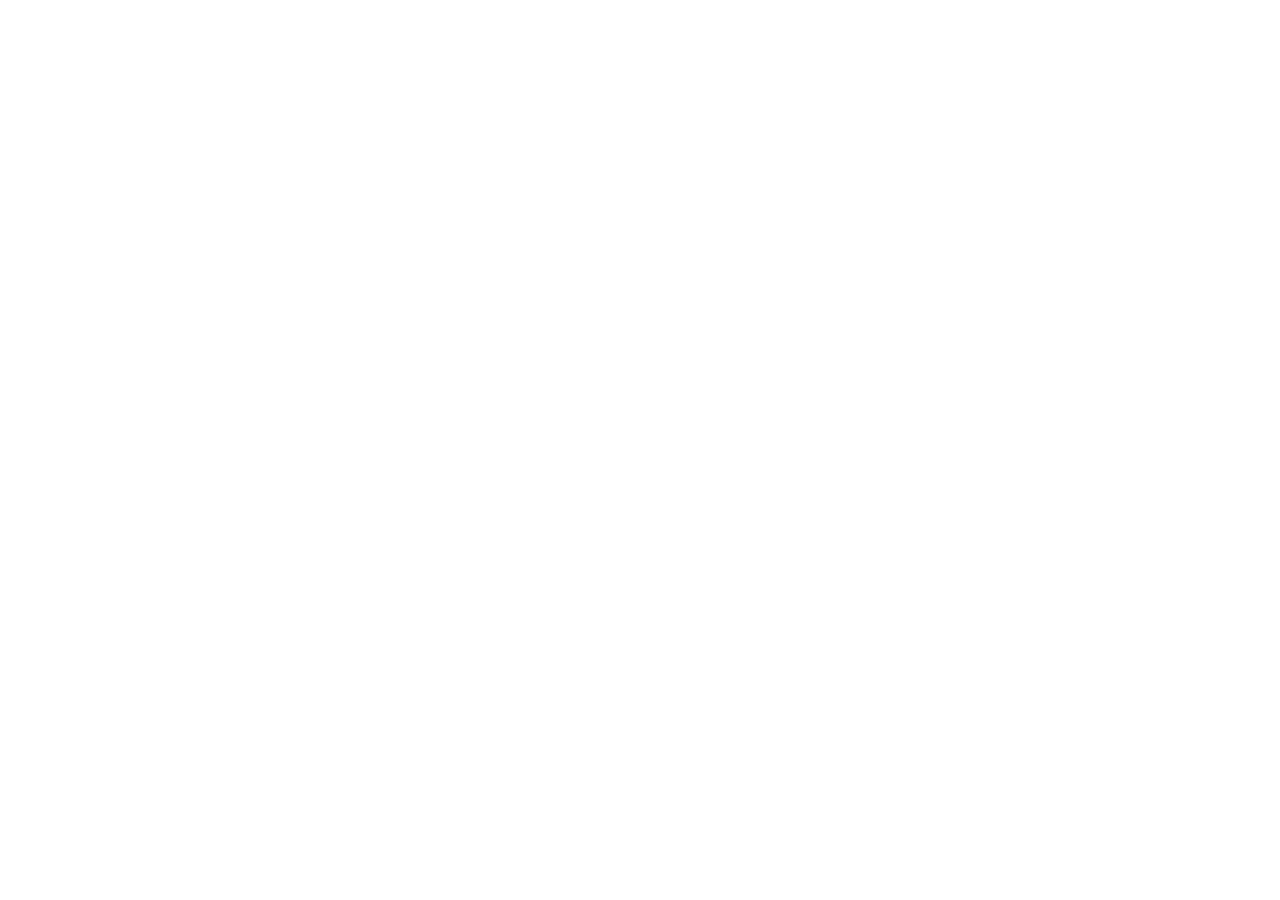
==== commit 02cddeb1: "Update template code and site data" ====
--- a/index.html
+++ b/index.html
@@ -67,6 +67,12 @@
                       .pic_title / room 배너 / Hello, / Welcome to 는 영문명이다.
                       (경주 한옥스테이: 여기 "한옥 스테이 다락" / 저기 "HanokStayDarak") -->
               <strong data-index-hero-title></strong>
+              <!-- data-* 속성 : data-index-hero-logo
+                   index.essence.images[isSelected][0] — 원본 히어로 문구 자리가 로고 이미지인 숙소용
+                   (A형은 essence 섹션을 안 써서 이 칸을 로고 칸으로 빌린다. 아그니초시매 title.png)
+                   이미지가 있으면 .main_txt_top.has-logo → WELCOME 줄·strong 대신 로고만 보인다.
+                   없으면 hidden 그대로라 지금 화면과 같다. <img> 는 매퍼가 만든다 (src="" 금지) -->
+              <div class="hero_logo" data-index-hero-logo hidden></div>
               <!-- data-* 속성 : data-index-hero-description
                    (pages.index.sections[0].hero.description → 폴백 property.subtitle) -->
               <p data-index-hero-description></p>
